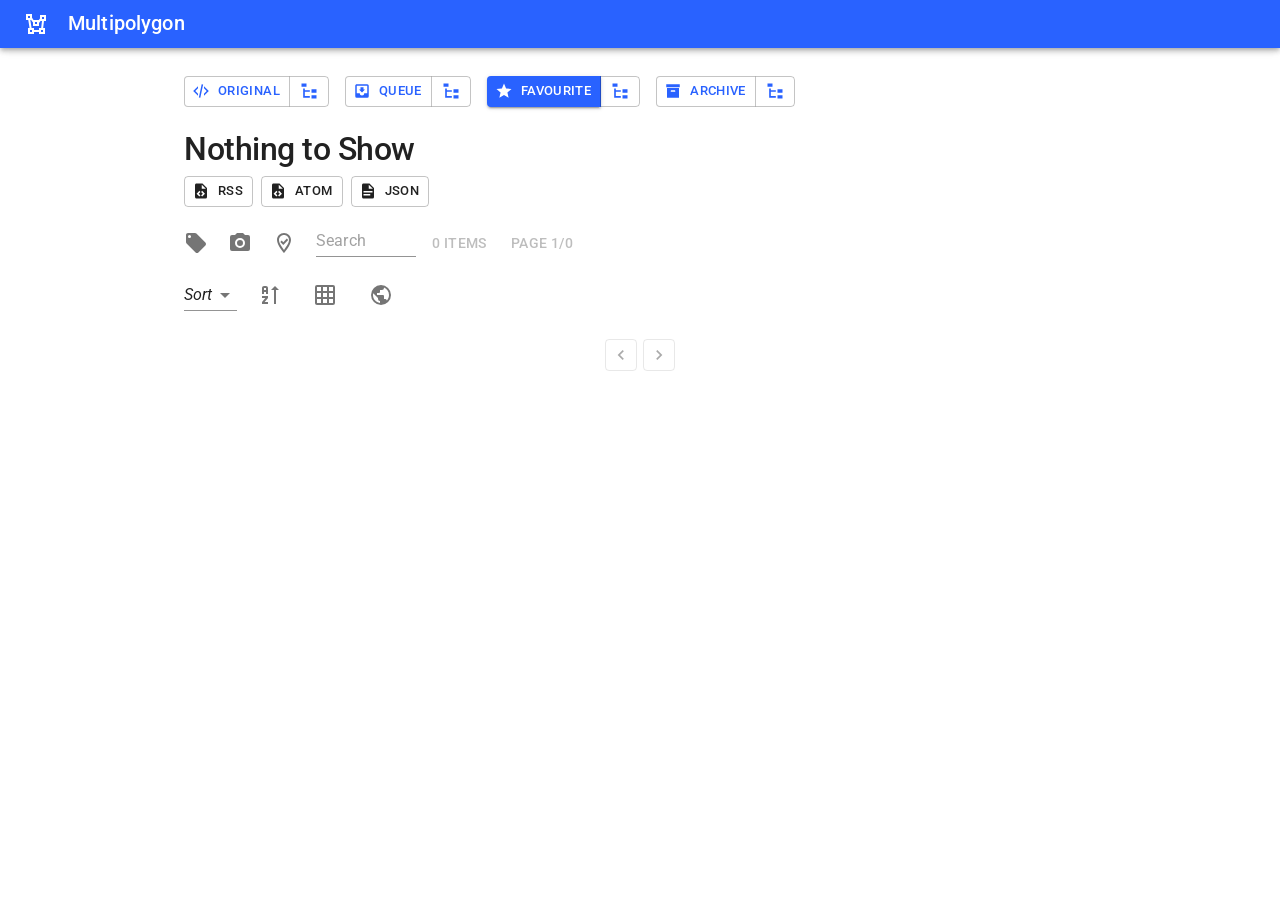
==== index.html @ 80543ecf "Deploying to gh-pages from  @ 5daf35f9faa1b2fa0cbe78d1ce637dce84233872 🚀" ====
<!DOCTYPE html><html lang="en"><head><meta name="robots" content="noindex"/><link rel="stylesheet" href="https://fonts.googleapis.com/css?family=Roboto:300,400,500,700&amp;display=swap"/><link rel="stylesheet" href="//cdn.materialdesignicons.com/5.4.55/css/materialdesignicons.min.css"/><link rel="manifest" href="/manifest.json"/><meta property="og:type" content="website"/><meta property="og:site_name" content="Multipolygon"/><meta property="og:description" content="Blog and feed favourites."/><meta name="twitter:site" content="@multipolygon"/><meta name="application-name" content="Multipolygon"/><meta name="description" content="Blog and feed favourites."/><meta name="theme-color" content="#2962FF"/><meta name="apple-mobile-web-app-capable" content="yes"/><meta name="apple-mobile-web-app-status-bar-style" content="black-translucent"/><meta name="apple-mobile-web-app-title" content="Multipolygon"/><meta name="format-detection" content="telephone=no"/><meta name="mobile-web-app-capable" content="yes"/><meta name="viewport" content="minimum-scale=1, initial-scale=1, width=device-width, shrink-to-fit=no, user-scalable=no, viewport-fit=cover"/><link rel="shortcut icon" href="/icons/transparent/icon128.png" type="image/png"/><link rel="apple-touch-icon" href="/icons/icon32.png"/><link rel="apple-touch-icon" sizes="57x57" href="/icons/icon57.png"/><link rel="apple-touch-icon" sizes="72x72" href="/icons/icon72.png"/><link rel="apple-touch-icon" sizes="76x76" href="/icons/icon76.png"/><link rel="apple-touch-icon" sizes="114x114" href="/icons/icon114.png"/><link rel="apple-touch-icon" sizes="120x120" href="/icons/icon120.png"/><link rel="apple-touch-icon" sizes="144x144" href="/icons/icon144.png"/><link rel="apple-touch-icon" sizes="152x152" href="/icons/icon152.png"/><link rel="apple-touch-icon" sizes="180x180" href="/icons/icon180.png"/><link href="/splashscreens/iphone5_splash.png" media="(device-width: 320px) and (device-height: 568px) and (-webkit-device-pixel-ratio: 2)" rel="apple-touch-startup-image"/><link href="/splashscreens/iphone6_splash.png" media="(device-width: 375px) and (device-height: 667px) and (-webkit-device-pixel-ratio: 2)" rel="apple-touch-startup-image"/><link href="/splashscreens/iphoneplus_splash.png" media="(device-width: 621px) and (device-height: 1104px) and (-webkit-device-pixel-ratio: 3)" rel="apple-touch-startup-image"/><link href="/splashscreens/iphonex_splash.png" media="(device-width: 375px) and (device-height: 812px) and (-webkit-device-pixel-ratio: 3)" rel="apple-touch-startup-image"/><link href="/splashscreens/iphonexr_splash.png" media="(device-width: 414px) and (device-height: 896px) and (-webkit-device-pixel-ratio: 2)" rel="apple-touch-startup-image"/><link href="/splashscreens/iphonexsmax_splash.png" media="(device-width: 414px) and (device-height: 896px) and (-webkit-device-pixel-ratio: 3)" rel="apple-touch-startup-image"/><link href="/splashscreens/ipad_splash.png" media="(device-width: 768px) and (device-height: 1024px) and (-webkit-device-pixel-ratio: 2)" rel="apple-touch-startup-image"/><link href="/splashscreens/ipadpro1_splash.png" media="(device-width: 834px) and (device-height: 1112px) and (-webkit-device-pixel-ratio: 2)" rel="apple-touch-startup-image"/><link href="/splashscreens/ipadpro3_splash.png" media="(device-width: 834px) and (device-height: 1194px) and (-webkit-device-pixel-ratio: 2)" rel="apple-touch-startup-image"/><link href="/splashscreens/ipadpro2_splash.png" media="(device-width: 1024px) and (device-height: 1366px) and (-webkit-device-pixel-ratio: 2)" rel="apple-touch-startup-image"/><meta charSet="utf-8"/><meta name="viewport" content="minimum-scale=1, initial-scale=1, width=device-width"/><title>Loading... - Multipolygon</title><meta property="og:title" content="Loading..."/><meta name="next-head-count" content="4"/><link rel="preload" href="/_next/static/css/f5096278ee3c0794d596.css" as="style"/><link rel="stylesheet" href="/_next/static/css/f5096278ee3c0794d596.css"/><link rel="preload" href="/_next/static/chunks/main-53441147849dba8b6458.js" as="script"/><link rel="preload" href="/_next/static/chunks/webpack-488dc228921f1fdbc0e7.js" as="script"/><link rel="preload" href="/_next/static/chunks/framework.639a4c6d2372edf94622.js" as="script"/><link rel="preload" href="/_next/static/chunks/commons.8ccf972a789ee8e8f276.js" as="script"/><link rel="preload" href="/_next/static/chunks/6445c439895b6a140f6e8ef2c977960c6cf8c866.7e4a9c098532da2f6eb3.js" as="script"/><link rel="preload" href="/_next/static/chunks/pages/_app-76492c6a20252ba54261.js" as="script"/><link rel="preload" href="/_next/static/chunks/9f96d65d.cf4b2be8d2315743224a.js" as="script"/><link rel="preload" href="/_next/static/chunks/75fc9c18.5f09f0328eb61e208564.js" as="script"/><link rel="preload" href="/_next/static/chunks/86e1748714de7f8b1bba9602a4a7a6bc5283c1f8.05240950e2a45083fe0e.js" as="script"/><link rel="preload" href="/_next/static/chunks/pages/index-ebb892d7e1b2b025b050.js" as="script"/><style id="jss-server-side">html {
  box-sizing: border-box;
  -webkit-font-smoothing: antialiased;
  -moz-osx-font-smoothing: grayscale;
}
*, *::before, *::after {
  box-sizing: inherit;
}
strong, b {
  font-weight: 700;
}
body {
  color: rgba(0, 0, 0, 0.87);
  margin: 0;
  font-size: 0.8rem;
  font-family: "Roboto", "Helvetica", "Arial", sans-serif;
  font-weight: 400;
  line-height: 1.43;
  letter-spacing: 0.01071em;
  background-color: #ffffff;
}
@media print {
  body {
    background-color: #fff;
  }
}
body::backdrop {
  background-color: #ffffff;
}
.MuiPaper-root {
  color: rgba(0, 0, 0, 0.87);
  transition: box-shadow 300ms cubic-bezier(0.4, 0, 0.2, 1) 0ms;
  background-color: #fff;
}
.MuiPaper-rounded {
  border-radius: 4px;
}
.MuiPaper-outlined {
  border: 1px solid rgba(0, 0, 0, 0.12);
}
.MuiPaper-elevation0 {
  box-shadow: none;
}
.MuiPaper-elevation1 {
  box-shadow: 0px 2px 1px -1px rgba(0,0,0,0.2),0px 1px 1px 0px rgba(0,0,0,0.14),0px 1px 3px 0px rgba(0,0,0,0.12);
}
.MuiPaper-elevation2 {
  box-shadow: 0px 3px 1px -2px rgba(0,0,0,0.2),0px 2px 2px 0px rgba(0,0,0,0.14),0px 1px 5px 0px rgba(0,0,0,0.12);
}
.MuiPaper-elevation3 {
  box-shadow: 0px 3px 3px -2px rgba(0,0,0,0.2),0px 3px 4px 0px rgba(0,0,0,0.14),0px 1px 8px 0px rgba(0,0,0,0.12);
}
.MuiPaper-elevation4 {
  box-shadow: 0px 2px 4px -1px rgba(0,0,0,0.2),0px 4px 5px 0px rgba(0,0,0,0.14),0px 1px 10px 0px rgba(0,0,0,0.12);
}
.MuiPaper-elevation5 {
  box-shadow: 0px 3px 5px -1px rgba(0,0,0,0.2),0px 5px 8px 0px rgba(0,0,0,0.14),0px 1px 14px 0px rgba(0,0,0,0.12);
}
.MuiPaper-elevation6 {
  box-shadow: 0px 3px 5px -1px rgba(0,0,0,0.2),0px 6px 10px 0px rgba(0,0,0,0.14),0px 1px 18px 0px rgba(0,0,0,0.12);
}
.MuiPaper-elevation7 {
  box-shadow: 0px 4px 5px -2px rgba(0,0,0,0.2),0px 7px 10px 1px rgba(0,0,0,0.14),0px 2px 16px 1px rgba(0,0,0,0.12);
}
.MuiPaper-elevation8 {
  box-shadow: 0px 5px 5px -3px rgba(0,0,0,0.2),0px 8px 10px 1px rgba(0,0,0,0.14),0px 3px 14px 2px rgba(0,0,0,0.12);
}
.MuiPaper-elevation9 {
  box-shadow: 0px 5px 6px -3px rgba(0,0,0,0.2),0px 9px 12px 1px rgba(0,0,0,0.14),0px 3px 16px 2px rgba(0,0,0,0.12);
}
.MuiPaper-elevation10 {
  box-shadow: 0px 6px 6px -3px rgba(0,0,0,0.2),0px 10px 14px 1px rgba(0,0,0,0.14),0px 4px 18px 3px rgba(0,0,0,0.12);
}
.MuiPaper-elevation11 {
  box-shadow: 0px 6px 7px -4px rgba(0,0,0,0.2),0px 11px 15px 1px rgba(0,0,0,0.14),0px 4px 20px 3px rgba(0,0,0,0.12);
}
.MuiPaper-elevation12 {
  box-shadow: 0px 7px 8px -4px rgba(0,0,0,0.2),0px 12px 17px 2px rgba(0,0,0,0.14),0px 5px 22px 4px rgba(0,0,0,0.12);
}
.MuiPaper-elevation13 {
  box-shadow: 0px 7px 8px -4px rgba(0,0,0,0.2),0px 13px 19px 2px rgba(0,0,0,0.14),0px 5px 24px 4px rgba(0,0,0,0.12);
}
.MuiPaper-elevation14 {
  box-shadow: 0px 7px 9px -4px rgba(0,0,0,0.2),0px 14px 21px 2px rgba(0,0,0,0.14),0px 5px 26px 4px rgba(0,0,0,0.12);
}
.MuiPaper-elevation15 {
  box-shadow: 0px 8px 9px -5px rgba(0,0,0,0.2),0px 15px 22px 2px rgba(0,0,0,0.14),0px 6px 28px 5px rgba(0,0,0,0.12);
}
.MuiPaper-elevation16 {
  box-shadow: 0px 8px 10px -5px rgba(0,0,0,0.2),0px 16px 24px 2px rgba(0,0,0,0.14),0px 6px 30px 5px rgba(0,0,0,0.12);
}
.MuiPaper-elevation17 {
  box-shadow: 0px 8px 11px -5px rgba(0,0,0,0.2),0px 17px 26px 2px rgba(0,0,0,0.14),0px 6px 32px 5px rgba(0,0,0,0.12);
}
.MuiPaper-elevation18 {
  box-shadow: 0px 9px 11px -5px rgba(0,0,0,0.2),0px 18px 28px 2px rgba(0,0,0,0.14),0px 7px 34px 6px rgba(0,0,0,0.12);
}
.MuiPaper-elevation19 {
  box-shadow: 0px 9px 12px -6px rgba(0,0,0,0.2),0px 19px 29px 2px rgba(0,0,0,0.14),0px 7px 36px 6px rgba(0,0,0,0.12);
}
.MuiPaper-elevation20 {
  box-shadow: 0px 10px 13px -6px rgba(0,0,0,0.2),0px 20px 31px 3px rgba(0,0,0,0.14),0px 8px 38px 7px rgba(0,0,0,0.12);
}
.MuiPaper-elevation21 {
  box-shadow: 0px 10px 13px -6px rgba(0,0,0,0.2),0px 21px 33px 3px rgba(0,0,0,0.14),0px 8px 40px 7px rgba(0,0,0,0.12);
}
.MuiPaper-elevation22 {
  box-shadow: 0px 10px 14px -6px rgba(0,0,0,0.2),0px 22px 35px 3px rgba(0,0,0,0.14),0px 8px 42px 7px rgba(0,0,0,0.12);
}
.MuiPaper-elevation23 {
  box-shadow: 0px 11px 14px -7px rgba(0,0,0,0.2),0px 23px 36px 3px rgba(0,0,0,0.14),0px 9px 44px 8px rgba(0,0,0,0.12);
}
.MuiPaper-elevation24 {
  box-shadow: 0px 11px 15px -7px rgba(0,0,0,0.2),0px 24px 38px 3px rgba(0,0,0,0.14),0px 9px 46px 8px rgba(0,0,0,0.12);
}
.MuiSnackbar-root {
  left: 8px;
  right: 8px;
  display: flex;
  z-index: 1400;
  position: fixed;
  align-items: center;
  justify-content: center;
}
.MuiSnackbar-anchorOriginTopCenter {
  top: 8px;
}
@media (min-width:600px) {
  .MuiSnackbar-anchorOriginTopCenter {
    top: 24px;
    left: 50%;
    right: auto;
    transform: translateX(-50%);
  }
}
  .MuiSnackbar-anchorOriginBottomCenter {
    bottom: 8px;
  }
@media (min-width:600px) {
  .MuiSnackbar-anchorOriginBottomCenter {
    left: 50%;
    right: auto;
    bottom: 24px;
    transform: translateX(-50%);
  }
}
  .MuiSnackbar-anchorOriginTopRight {
    top: 8px;
    justify-content: flex-end;
  }
@media (min-width:600px) {
  .MuiSnackbar-anchorOriginTopRight {
    top: 24px;
    left: auto;
    right: 24px;
  }
}
  .MuiSnackbar-anchorOriginBottomRight {
    bottom: 8px;
    justify-content: flex-end;
  }
@media (min-width:600px) {
  .MuiSnackbar-anchorOriginBottomRight {
    left: auto;
    right: 24px;
    bottom: 24px;
  }
}
  .MuiSnackbar-anchorOriginTopLeft {
    top: 8px;
    justify-content: flex-start;
  }
@media (min-width:600px) {
  .MuiSnackbar-anchorOriginTopLeft {
    top: 24px;
    left: 24px;
    right: auto;
  }
}
  .MuiSnackbar-anchorOriginBottomLeft {
    bottom: 8px;
    justify-content: flex-start;
  }
@media (min-width:600px) {
  .MuiSnackbar-anchorOriginBottomLeft {
    left: 24px;
    right: auto;
    bottom: 24px;
  }
}
  .MuiSvgIcon-root {
    fill: currentColor;
    width: 1em;
    height: 1em;
    display: inline-block;
    font-size: 1.5rem;
    transition: fill 200ms cubic-bezier(0.4, 0, 0.2, 1) 0ms;
    flex-shrink: 0;
    user-select: none;
  }
  .MuiSvgIcon-colorPrimary {
    color: #2962FF;
  }
  .MuiSvgIcon-colorSecondary {
    color: #f50057;
  }
  .MuiSvgIcon-colorAction {
    color: rgba(0, 0, 0, 0.54);
  }
  .MuiSvgIcon-colorError {
    color: #f44336;
  }
  .MuiSvgIcon-colorDisabled {
    color: rgba(0, 0, 0, 0.26);
  }
  .MuiSvgIcon-fontSizeInherit {
    font-size: inherit;
  }
  .MuiSvgIcon-fontSizeSmall {
    font-size: 1.25rem;
  }
  .MuiSvgIcon-fontSizeLarge {
    font-size: 2.1875rem;
  }
  .MuiButtonBase-root {
    color: inherit;
    border: 0;
    cursor: pointer;
    margin: 0;
    display: inline-flex;
    outline: 0;
    padding: 0;
    position: relative;
    align-items: center;
    user-select: none;
    border-radius: 0;
    vertical-align: middle;
    -moz-appearance: none;
    justify-content: center;
    text-decoration: none;
    background-color: transparent;
    -webkit-appearance: none;
    -webkit-tap-highlight-color: transparent;
  }
  .MuiButtonBase-root::-moz-focus-inner {
    border-style: none;
  }
  .MuiButtonBase-root.Mui-disabled {
    cursor: default;
    pointer-events: none;
  }
@media print {
  .MuiButtonBase-root {
    color-adjust: exact;
  }
}
  .MuiIconButton-root {
    flex: 0 0 auto;
    color: rgba(0, 0, 0, 0.54);
    padding: 12px;
    overflow: visible;
    font-size: 1.5rem;
    text-align: center;
    transition: background-color 150ms cubic-bezier(0.4, 0, 0.2, 1) 0ms;
    border-radius: 50%;
  }
  .MuiIconButton-root:hover {
    background-color: rgba(0, 0, 0, 0.04);
  }
  .MuiIconButton-root.Mui-disabled {
    color: rgba(0, 0, 0, 0.26);
    background-color: transparent;
  }
@media (hover: none) {
  .MuiIconButton-root:hover {
    background-color: transparent;
  }
}
  .MuiIconButton-edgeStart {
    margin-left: -12px;
  }
  .MuiIconButton-sizeSmall.MuiIconButton-edgeStart {
    margin-left: -3px;
  }
  .MuiIconButton-edgeEnd {
    margin-right: -12px;
  }
  .MuiIconButton-sizeSmall.MuiIconButton-edgeEnd {
    margin-right: -3px;
  }
  .MuiIconButton-colorInherit {
    color: inherit;
  }
  .MuiIconButton-colorPrimary {
    color: #2962FF;
  }
  .MuiIconButton-colorPrimary:hover {
    background-color: rgba(41, 98, 255, 0.04);
  }
@media (hover: none) {
  .MuiIconButton-colorPrimary:hover {
    background-color: transparent;
  }
}
  .MuiIconButton-colorSecondary {
    color: #f50057;
  }
  .MuiIconButton-colorSecondary:hover {
    background-color: rgba(245, 0, 87, 0.04);
  }
@media (hover: none) {
  .MuiIconButton-colorSecondary:hover {
    background-color: transparent;
  }
}
  .MuiIconButton-sizeSmall {
    padding: 3px;
    font-size: 1.125rem;
  }
  .MuiIconButton-label {
    width: 100%;
    display: flex;
    align-items: inherit;
    justify-content: inherit;
  }
  .MuiButton-root {
    color: rgba(0, 0, 0, 0.87);
    padding: 6px 16px;
    font-size: 0.875rem;
    min-width: 64px;
    box-sizing: border-box;
    transition: background-color 250ms cubic-bezier(0.4, 0, 0.2, 1) 0ms,box-shadow 250ms cubic-bezier(0.4, 0, 0.2, 1) 0ms,border 250ms cubic-bezier(0.4, 0, 0.2, 1) 0ms;
    font-family: "Roboto", "Helvetica", "Arial", sans-serif;
    font-weight: 500;
    line-height: 1.75;
    border-radius: 4px;
    letter-spacing: 0.02857em;
    text-transform: uppercase;
  }
  .MuiButton-root:hover {
    text-decoration: none;
    background-color: rgba(0, 0, 0, 0.04);
  }
  .MuiButton-root.Mui-disabled {
    color: rgba(0, 0, 0, 0.26);
  }
@media (hover: none) {
  .MuiButton-root:hover {
    background-color: transparent;
  }
}
  .MuiButton-root:hover.Mui-disabled {
    background-color: transparent;
  }
  .MuiButton-label {
    width: 100%;
    display: inherit;
    align-items: inherit;
    justify-content: inherit;
  }
  .MuiButton-text {
    padding: 6px 8px;
  }
  .MuiButton-textPrimary {
    color: #2962FF;
  }
  .MuiButton-textPrimary:hover {
    background-color: rgba(41, 98, 255, 0.04);
  }
@media (hover: none) {
  .MuiButton-textPrimary:hover {
    background-color: transparent;
  }
}
  .MuiButton-textSecondary {
    color: #f50057;
  }
  .MuiButton-textSecondary:hover {
    background-color: rgba(245, 0, 87, 0.04);
  }
@media (hover: none) {
  .MuiButton-textSecondary:hover {
    background-color: transparent;
  }
}
  .MuiButton-outlined {
    border: 1px solid rgba(0, 0, 0, 0.23);
    padding: 5px 15px;
  }
  .MuiButton-outlined.Mui-disabled {
    border: 1px solid rgba(0, 0, 0, 0.12);
  }
  .MuiButton-outlinedPrimary {
    color: #2962FF;
    border: 1px solid rgba(41, 98, 255, 0.5);
  }
  .MuiButton-outlinedPrimary:hover {
    border: 1px solid #2962FF;
    background-color: rgba(41, 98, 255, 0.04);
  }
@media (hover: none) {
  .MuiButton-outlinedPrimary:hover {
    background-color: transparent;
  }
}
  .MuiButton-outlinedSecondary {
    color: #f50057;
    border: 1px solid rgba(245, 0, 87, 0.5);
  }
  .MuiButton-outlinedSecondary:hover {
    border: 1px solid #f50057;
    background-color: rgba(245, 0, 87, 0.04);
  }
  .MuiButton-outlinedSecondary.Mui-disabled {
    border: 1px solid rgba(0, 0, 0, 0.26);
  }
@media (hover: none) {
  .MuiButton-outlinedSecondary:hover {
    background-color: transparent;
  }
}
  .MuiButton-contained {
    color: rgba(0, 0, 0, 0.87);
    box-shadow: 0px 3px 1px -2px rgba(0,0,0,0.2),0px 2px 2px 0px rgba(0,0,0,0.14),0px 1px 5px 0px rgba(0,0,0,0.12);
    background-color: #e0e0e0;
  }
  .MuiButton-contained:hover {
    box-shadow: 0px 2px 4px -1px rgba(0,0,0,0.2),0px 4px 5px 0px rgba(0,0,0,0.14),0px 1px 10px 0px rgba(0,0,0,0.12);
    background-color: #d5d5d5;
  }
  .MuiButton-contained.Mui-focusVisible {
    box-shadow: 0px 3px 5px -1px rgba(0,0,0,0.2),0px 6px 10px 0px rgba(0,0,0,0.14),0px 1px 18px 0px rgba(0,0,0,0.12);
  }
  .MuiButton-contained:active {
    box-shadow: 0px 5px 5px -3px rgba(0,0,0,0.2),0px 8px 10px 1px rgba(0,0,0,0.14),0px 3px 14px 2px rgba(0,0,0,0.12);
  }
  .MuiButton-contained.Mui-disabled {
    color: rgba(0, 0, 0, 0.26);
    box-shadow: none;
    background-color: rgba(0, 0, 0, 0.12);
  }
@media (hover: none) {
  .MuiButton-contained:hover {
    box-shadow: 0px 3px 1px -2px rgba(0,0,0,0.2),0px 2px 2px 0px rgba(0,0,0,0.14),0px 1px 5px 0px rgba(0,0,0,0.12);
    background-color: #e0e0e0;
  }
}
  .MuiButton-contained:hover.Mui-disabled {
    background-color: rgba(0, 0, 0, 0.12);
  }
  .MuiButton-containedPrimary {
    color: #fff;
    background-color: #2962FF;
  }
  .MuiButton-containedPrimary:hover {
    background-color: rgb(28, 68, 178);
  }
@media (hover: none) {
  .MuiButton-containedPrimary:hover {
    background-color: #2962FF;
  }
}
  .MuiButton-containedSecondary {
    color: #fff;
    background-color: #f50057;
  }
  .MuiButton-containedSecondary:hover {
    background-color: #c51162;
  }
@media (hover: none) {
  .MuiButton-containedSecondary:hover {
    background-color: #f50057;
  }
}
  .MuiButton-disableElevation {
    box-shadow: none;
  }
  .MuiButton-disableElevation:hover {
    box-shadow: none;
  }
  .MuiButton-disableElevation.Mui-focusVisible {
    box-shadow: none;
  }
  .MuiButton-disableElevation:active {
    box-shadow: none;
  }
  .MuiButton-disableElevation.Mui-disabled {
    box-shadow: none;
  }
  .MuiButton-colorInherit {
    color: inherit;
    border-color: currentColor;
  }
  .MuiButton-textSizeSmall {
    padding: 4px 5px;
    font-size: 0.8125rem;
  }
  .MuiButton-textSizeLarge {
    padding: 8px 11px;
    font-size: 0.9375rem;
  }
  .MuiButton-outlinedSizeSmall {
    padding: 3px 9px;
    font-size: 0.8125rem;
  }
  .MuiButton-outlinedSizeLarge {
    padding: 7px 21px;
    font-size: 0.9375rem;
  }
  .MuiButton-containedSizeSmall {
    padding: 4px 10px;
    font-size: 0.8125rem;
  }
  .MuiButton-containedSizeLarge {
    padding: 8px 22px;
    font-size: 0.9375rem;
  }
  .MuiButton-fullWidth {
    width: 100%;
  }
  .MuiButton-startIcon {
    display: inherit;
    margin-left: -4px;
    margin-right: 8px;
  }
  .MuiButton-startIcon.MuiButton-iconSizeSmall {
    margin-left: -2px;
  }
  .MuiButton-endIcon {
    display: inherit;
    margin-left: 8px;
    margin-right: -4px;
  }
  .MuiButton-endIcon.MuiButton-iconSizeSmall {
    margin-right: -2px;
  }
  .MuiButton-iconSizeSmall > *:first-child {
    font-size: 18px;
  }
  .MuiButton-iconSizeMedium > *:first-child {
    font-size: 20px;
  }
  .MuiButton-iconSizeLarge > *:first-child {
    font-size: 22px;
  }

  .jss1 {
    margin-left: 8px;
  }
  .jss2 {
    padding-top: 20px;
    padding-bottom: 40px;
  }
  .jss3 {
    margin-top: 8px;
  }
  .jss4 {
    margin-top: 24px;
  }
  .jss5 {
    margin-top: 0;
    margin-bottom: 0;
  }
  .jss6 {
    margin-top: 8px;
  }
  .jss7 {
    margin-top: 8px;
  }
  .jss8 {  }
  .jss9 {
    margin-top: 8px;
  }
  .jss10 {
    margin-top: 24px;
  }
  .MuiTypography-root {
    margin: 0;
  }
  .MuiTypography-body2 {
    font-size: 0.8rem;
    font-family: "Roboto", "Helvetica", "Arial", sans-serif;
    font-weight: 400;
    line-height: 1.43;
    letter-spacing: 0.01071em;
  }
  .MuiTypography-body1 {
    font-size: 1.0rem;
    font-family: "Roboto", "Helvetica", "Arial", sans-serif;
    font-weight: 400;
    line-height: 1.5;
    letter-spacing: 0.00938em;
  }
  .MuiTypography-caption {
    font-size: 0.75rem;
    font-family: "Roboto", "Helvetica", "Arial", sans-serif;
    font-weight: 400;
    line-height: 1.66;
    letter-spacing: 0.03333em;
  }
  .MuiTypography-button {
    font-size: 0.875rem;
    font-family: "Roboto", "Helvetica", "Arial", sans-serif;
    font-weight: 500;
    line-height: 1.75;
    letter-spacing: 0.02857em;
    text-transform: uppercase;
  }
  .MuiTypography-h1 {
    font-size: 2rem;
    font-family: "Roboto", "Helvetica", "Arial", sans-serif;
    font-weight: 500;
    line-height: 1.167;
    letter-spacing: -0.01562em;
  }
  .MuiTypography-h2 {
    font-size: 1.4rem;
    font-family: "Roboto", "Helvetica", "Arial", sans-serif;
    font-weight: 500;
    line-height: 1.2;
    letter-spacing: -0.00833em;
  }
  .MuiTypography-h3 {
    font-size: 1.2rem;
    font-family: "Roboto", "Helvetica", "Arial", sans-serif;
    font-weight: 500;
    line-height: 1.167;
    letter-spacing: 0em;
  }
  .MuiTypography-h4 {
    font-size: 1.1rem;
    font-family: "Roboto", "Helvetica", "Arial", sans-serif;
    font-weight: 500;
    line-height: 1.235;
    letter-spacing: 0.00735em;
  }
  .MuiTypography-h5 {
    font-size: 1.5rem;
    font-family: "Roboto", "Helvetica", "Arial", sans-serif;
    font-weight: 400;
    line-height: 1.334;
    letter-spacing: 0em;
  }
  .MuiTypography-h6 {
    font-size: 1.25rem;
    font-family: "Roboto", "Helvetica", "Arial", sans-serif;
    font-weight: 500;
    line-height: 1.6;
    letter-spacing: 0.0075em;
  }
  .MuiTypography-subtitle1 {
    font-size: 1rem;
    font-family: "Roboto", "Helvetica", "Arial", sans-serif;
    font-weight: 400;
    line-height: 1.75;
    letter-spacing: 0.00938em;
  }
  .MuiTypography-subtitle2 {
    font-size: 0.875rem;
    font-family: "Roboto", "Helvetica", "Arial", sans-serif;
    font-weight: 500;
    line-height: 1.57;
    letter-spacing: 0.00714em;
  }
  .MuiTypography-overline {
    font-size: 0.75rem;
    font-family: "Roboto", "Helvetica", "Arial", sans-serif;
    font-weight: 400;
    line-height: 2.66;
    letter-spacing: 0.08333em;
    text-transform: uppercase;
  }
  .MuiTypography-srOnly {
    width: 1px;
    height: 1px;
    overflow: hidden;
    position: absolute;
  }
  .MuiTypography-alignLeft {
    text-align: left;
  }
  .MuiTypography-alignCenter {
    text-align: center;
  }
  .MuiTypography-alignRight {
    text-align: right;
  }
  .MuiTypography-alignJustify {
    text-align: justify;
  }
  .MuiTypography-noWrap {
    overflow: hidden;
    white-space: nowrap;
    text-overflow: ellipsis;
  }
  .MuiTypography-gutterBottom {
    margin-bottom: 0.35em;
  }
  .MuiTypography-paragraph {
    margin-bottom: 16px;
  }
  .MuiTypography-colorInherit {
    color: inherit;
  }
  .MuiTypography-colorPrimary {
    color: #2962FF;
  }
  .MuiTypography-colorSecondary {
    color: #f50057;
  }
  .MuiTypography-colorTextPrimary {
    color: rgba(0, 0, 0, 0.87);
  }
  .MuiTypography-colorTextSecondary {
    color: rgba(0, 0, 0, 0.54);
  }
  .MuiTypography-colorError {
    color: #f44336;
  }
  .MuiTypography-displayInline {
    display: inline;
  }
  .MuiTypography-displayBlock {
    display: block;
  }
  .MuiLink-underlineNone {
    text-decoration: none;
  }
  .MuiLink-underlineHover {
    text-decoration: none;
  }
  .MuiLink-underlineHover:hover {
    text-decoration: underline;
  }
  .MuiLink-underlineAlways {
    text-decoration: underline;
  }
  .MuiLink-button {
    border: 0;
    cursor: pointer;
    margin: 0;
    outline: 0;
    padding: 0;
    position: relative;
    user-select: none;
    border-radius: 0;
    vertical-align: middle;
    -moz-appearance: none;
    background-color: transparent;
    -webkit-appearance: none;
    -webkit-tap-highlight-color: transparent;
  }
  .MuiLink-button::-moz-focus-inner {
    border-style: none;
  }
  .MuiLink-button.Mui-focusVisible {
    outline: auto;
  }
  .MuiContainer-root {
    width: 100%;
    display: block;
    box-sizing: border-box;
    margin-left: auto;
    margin-right: auto;
    padding-left: 16px;
    padding-right: 16px;
  }
@media (min-width:600px) {
  .MuiContainer-root {
    padding-left: 24px;
    padding-right: 24px;
  }
}
  .MuiContainer-disableGutters {
    padding-left: 0;
    padding-right: 0;
  }
@media (min-width:600px) {
  .MuiContainer-fixed {
    max-width: 600px;
  }
}
@media (min-width:960px) {
  .MuiContainer-fixed {
    max-width: 960px;
  }
}
@media (min-width:1280px) {
  .MuiContainer-fixed {
    max-width: 1280px;
  }
}
@media (min-width:1920px) {
  .MuiContainer-fixed {
    max-width: 1920px;
  }
}
@media (min-width:0px) {
  .MuiContainer-maxWidthXs {
    max-width: 444px;
  }
}
@media (min-width:600px) {
  .MuiContainer-maxWidthSm {
    max-width: 600px;
  }
}
@media (min-width:960px) {
  .MuiContainer-maxWidthMd {
    max-width: 960px;
  }
}
@media (min-width:1280px) {
  .MuiContainer-maxWidthLg {
    max-width: 1280px;
  }
}
@media (min-width:1920px) {
  .MuiContainer-maxWidthXl {
    max-width: 1920px;
  }
}
  .MuiAppBar-root {
    width: 100%;
    display: flex;
    z-index: 1100;
    box-sizing: border-box;
    flex-shrink: 0;
    flex-direction: column;
  }
  .MuiAppBar-positionFixed {
    top: 0;
    left: auto;
    right: 0;
    position: fixed;
  }
@media print {
  .MuiAppBar-positionFixed {
    position: absolute;
  }
}
  .MuiAppBar-positionAbsolute {
    top: 0;
    left: auto;
    right: 0;
    position: absolute;
  }
  .MuiAppBar-positionSticky {
    top: 0;
    left: auto;
    right: 0;
    position: sticky;
  }
  .MuiAppBar-positionStatic {
    position: static;
  }
  .MuiAppBar-positionRelative {
    position: relative;
  }
  .MuiAppBar-colorDefault {
    color: rgba(0, 0, 0, 0.87);
    background-color: #f5f5f5;
  }
  .MuiAppBar-colorPrimary {
    color: #fff;
    background-color: #2962FF;
  }
  .MuiAppBar-colorSecondary {
    color: #fff;
    background-color: #f50057;
  }
  .MuiAppBar-colorInherit {
    color: inherit;
  }
  .MuiAppBar-colorTransparent {
    color: inherit;
    background-color: transparent;
  }
  .MuiToolbar-root {
    display: flex;
    position: relative;
    align-items: center;
  }
  .MuiToolbar-gutters {
    padding-left: 16px;
    padding-right: 16px;
  }
@media (min-width:600px) {
  .MuiToolbar-gutters {
    padding-left: 24px;
    padding-right: 24px;
  }
}
  .MuiToolbar-regular {
    min-height: 56px;
  }
@media (min-width:0px) and (orientation: landscape) {
  .MuiToolbar-regular {
    min-height: 48px;
  }
}
@media (min-width:600px) {
  .MuiToolbar-regular {
    min-height: 64px;
  }
}
  .MuiToolbar-dense {
    min-height: 48px;
  }
  .MuiDrawer-docked {
    flex: 0 0 auto;
  }
  .MuiDrawer-paper {
    top: 0;
    flex: 1 0 auto;
    height: 100%;
    display: flex;
    outline: 0;
    z-index: 1200;
    position: fixed;
    overflow-y: auto;
    flex-direction: column;
    -webkit-overflow-scrolling: touch;
  }
  .MuiDrawer-paperAnchorLeft {
    left: 0;
    right: auto;
  }
  .MuiDrawer-paperAnchorRight {
    left: auto;
    right: 0;
  }
  .MuiDrawer-paperAnchorTop {
    top: 0;
    left: 0;
    right: 0;
    bottom: auto;
    height: auto;
    max-height: 100%;
  }
  .MuiDrawer-paperAnchorBottom {
    top: auto;
    left: 0;
    right: 0;
    bottom: 0;
    height: auto;
    max-height: 100%;
  }
  .MuiDrawer-paperAnchorDockedLeft {
    border-right: 1px solid rgba(0, 0, 0, 0.12);
  }
  .MuiDrawer-paperAnchorDockedTop {
    border-bottom: 1px solid rgba(0, 0, 0, 0.12);
  }
  .MuiDrawer-paperAnchorDockedRight {
    border-left: 1px solid rgba(0, 0, 0, 0.12);
  }
  .MuiDrawer-paperAnchorDockedBottom {
    border-top: 1px solid rgba(0, 0, 0, 0.12);
  }
@media print {
  .MuiDialog-root {
    position: absolute !important;
  }
}
  .MuiDialog-scrollPaper {
    display: flex;
    align-items: center;
    justify-content: center;
  }
  .MuiDialog-scrollBody {
    overflow-x: hidden;
    overflow-y: auto;
    text-align: center;
  }
  .MuiDialog-scrollBody:after {
    width: 0;
    height: 100%;
    content: "";
    display: inline-block;
    vertical-align: middle;
  }
  .MuiDialog-container {
    height: 100%;
    outline: 0;
  }
@media print {
  .MuiDialog-container {
    height: auto;
  }
}
  .MuiDialog-paper {
    margin: 32px;
    position: relative;
    overflow-y: auto;
  }
@media print {
  .MuiDialog-paper {
    box-shadow: none;
    overflow-y: visible;
  }
}
  .MuiDialog-paperScrollPaper {
    display: flex;
    max-height: calc(100% - 64px);
    flex-direction: column;
  }
  .MuiDialog-paperScrollBody {
    display: inline-block;
    text-align: left;
    vertical-align: middle;
  }
  .MuiDialog-paperWidthFalse {
    max-width: calc(100% - 64px);
  }
  .MuiDialog-paperWidthXs {
    max-width: 444px;
  }
@media (max-width:507.95px) {
  .MuiDialog-paperWidthXs.MuiDialog-paperScrollBody {
    max-width: calc(100% - 64px);
  }
}
  .MuiDialog-paperWidthSm {
    max-width: 600px;
  }
@media (max-width:663.95px) {
  .MuiDialog-paperWidthSm.MuiDialog-paperScrollBody {
    max-width: calc(100% - 64px);
  }
}
  .MuiDialog-paperWidthMd {
    max-width: 960px;
  }
@media (max-width:1023.95px) {
  .MuiDialog-paperWidthMd.MuiDialog-paperScrollBody {
    max-width: calc(100% - 64px);
  }
}
  .MuiDialog-paperWidthLg {
    max-width: 1280px;
  }
@media (max-width:1343.95px) {
  .MuiDialog-paperWidthLg.MuiDialog-paperScrollBody {
    max-width: calc(100% - 64px);
  }
}
  .MuiDialog-paperWidthXl {
    max-width: 1920px;
  }
@media (max-width:1983.95px) {
  .MuiDialog-paperWidthXl.MuiDialog-paperScrollBody {
    max-width: calc(100% - 64px);
  }
}
  .MuiDialog-paperFullWidth {
    width: calc(100% - 64px);
  }
  .MuiDialog-paperFullScreen {
    width: 100%;
    height: 100%;
    margin: 0;
    max-width: 100%;
    max-height: none;
    border-radius: 0;
  }
  .MuiDialog-paperFullScreen.MuiDialog-paperScrollBody {
    margin: 0;
    max-width: 100%;
  }
  .MuiFormControl-root {
    border: 0;
    margin: 0;
    display: inline-flex;
    padding: 0;
    position: relative;
    min-width: 0;
    flex-direction: column;
    vertical-align: top;
  }
  .MuiFormControl-marginNormal {
    margin-top: 16px;
    margin-bottom: 8px;
  }
  .MuiFormControl-marginDense {
    margin-top: 8px;
    margin-bottom: 4px;
  }
  .MuiFormControl-fullWidth {
    width: 100%;
  }
@keyframes mui-auto-fill {}
@keyframes mui-auto-fill-cancel {}
  .MuiInputBase-root {
    color: rgba(0, 0, 0, 0.87);
    cursor: text;
    display: inline-flex;
    position: relative;
    font-size: 1.0rem;
    box-sizing: border-box;
    align-items: center;
    font-family: "Roboto", "Helvetica", "Arial", sans-serif;
    font-weight: 400;
    line-height: 1.1876em;
    letter-spacing: 0.00938em;
  }
  .MuiInputBase-root.Mui-disabled {
    color: rgba(0, 0, 0, 0.38);
    cursor: default;
  }
  .MuiInputBase-multiline {
    padding: 6px 0 7px;
  }
  .MuiInputBase-multiline.MuiInputBase-marginDense {
    padding-top: 3px;
  }
  .MuiInputBase-fullWidth {
    width: 100%;
  }
  .MuiInputBase-input {
    font: inherit;
    color: currentColor;
    width: 100%;
    border: 0;
    height: 1.1876em;
    margin: 0;
    display: block;
    padding: 6px 0 7px;
    min-width: 0;
    background: none;
    box-sizing: content-box;
    animation-name: mui-auto-fill-cancel;
    letter-spacing: inherit;
    animation-duration: 10ms;
    -webkit-tap-highlight-color: transparent;
  }
  .MuiInputBase-input::-webkit-input-placeholder {
    color: currentColor;
    opacity: 0.42;
    transition: opacity 200ms cubic-bezier(0.4, 0, 0.2, 1) 0ms;
  }
  .MuiInputBase-input::-moz-placeholder {
    color: currentColor;
    opacity: 0.42;
    transition: opacity 200ms cubic-bezier(0.4, 0, 0.2, 1) 0ms;
  }
  .MuiInputBase-input:-ms-input-placeholder {
    color: currentColor;
    opacity: 0.42;
    transition: opacity 200ms cubic-bezier(0.4, 0, 0.2, 1) 0ms;
  }
  .MuiInputBase-input::-ms-input-placeholder {
    color: currentColor;
    opacity: 0.42;
    transition: opacity 200ms cubic-bezier(0.4, 0, 0.2, 1) 0ms;
  }
  .MuiInputBase-input:focus {
    outline: 0;
  }
  .MuiInputBase-input:invalid {
    box-shadow: none;
  }
  .MuiInputBase-input::-webkit-search-decoration {
    -webkit-appearance: none;
  }
  .MuiInputBase-input.Mui-disabled {
    opacity: 1;
  }
  .MuiInputBase-input:-webkit-autofill {
    animation-name: mui-auto-fill;
    animation-duration: 5000s;
  }
  label[data-shrink=false] + .MuiInputBase-formControl .MuiInputBase-input::-webkit-input-placeholder {
    opacity: 0 !important;
  }
  label[data-shrink=false] + .MuiInputBase-formControl .MuiInputBase-input::-moz-placeholder {
    opacity: 0 !important;
  }
  label[data-shrink=false] + .MuiInputBase-formControl .MuiInputBase-input:-ms-input-placeholder {
    opacity: 0 !important;
  }
  label[data-shrink=false] + .MuiInputBase-formControl .MuiInputBase-input::-ms-input-placeholder {
    opacity: 0 !important;
  }
  label[data-shrink=false] + .MuiInputBase-formControl .MuiInputBase-input:focus::-webkit-input-placeholder {
    opacity: 0.42;
  }
  label[data-shrink=false] + .MuiInputBase-formControl .MuiInputBase-input:focus::-moz-placeholder {
    opacity: 0.42;
  }
  label[data-shrink=false] + .MuiInputBase-formControl .MuiInputBase-input:focus:-ms-input-placeholder {
    opacity: 0.42;
  }
  label[data-shrink=false] + .MuiInputBase-formControl .MuiInputBase-input:focus::-ms-input-placeholder {
    opacity: 0.42;
  }
  .MuiInputBase-inputMarginDense {
    padding-top: 3px;
  }
  .MuiInputBase-inputMultiline {
    height: auto;
    resize: none;
    padding: 0;
  }
  .MuiInputBase-inputTypeSearch {
    -moz-appearance: textfield;
    -webkit-appearance: textfield;
  }
  .MuiInput-root {
    position: relative;
  }
  label + .MuiInput-formControl {
    margin-top: 16px;
  }
  .MuiInput-colorSecondary.MuiInput-underline:after {
    border-bottom-color: #f50057;
  }
  .MuiInput-underline:after {
    left: 0;
    right: 0;
    bottom: 0;
    content: "";
    position: absolute;
    transform: scaleX(0);
    transition: transform 200ms cubic-bezier(0.0, 0, 0.2, 1) 0ms;
    border-bottom: 2px solid #2962FF;
    pointer-events: none;
  }
  .MuiInput-underline.Mui-focused:after {
    transform: scaleX(1);
  }
  .MuiInput-underline.Mui-error:after {
    transform: scaleX(1);
    border-bottom-color: #f44336;
  }
  .MuiInput-underline:before {
    left: 0;
    right: 0;
    bottom: 0;
    content: "\00a0";
    position: absolute;
    transition: border-bottom-color 200ms cubic-bezier(0.4, 0, 0.2, 1) 0ms;
    border-bottom: 1px solid rgba(0, 0, 0, 0.42);
    pointer-events: none;
  }
  .MuiInput-underline:hover:not(.Mui-disabled):before {
    border-bottom: 2px solid rgba(0, 0, 0, 0.87);
  }
  .MuiInput-underline.Mui-disabled:before {
    border-bottom-style: dotted;
  }
@media (hover: none) {
  .MuiInput-underline:hover:not(.Mui-disabled):before {
    border-bottom: 1px solid rgba(0, 0, 0, 0.42);
  }
}
  .MuiPopover-paper {
    outline: 0;
    position: absolute;
    max-width: calc(100% - 32px);
    min-width: 16px;
    max-height: calc(100% - 32px);
    min-height: 16px;
    overflow-x: hidden;
    overflow-y: auto;
  }
  .MuiMenu-paper {
    max-height: calc(100% - 96px);
    -webkit-overflow-scrolling: touch;
  }
  .MuiMenu-list {
    outline: 0;
  }
  .MuiSelect-select {
    cursor: pointer;
    min-width: 16px;
    user-select: none;
    border-radius: 0;
    -moz-appearance: none;
    -webkit-appearance: none;
  }
  .MuiSelect-select:focus {
    border-radius: 0;
    background-color: rgba(0, 0, 0, 0.05);
  }
  .MuiSelect-select::-ms-expand {
    display: none;
  }
  .MuiSelect-select.Mui-disabled {
    cursor: default;
  }
  .MuiSelect-select[multiple] {
    height: auto;
  }
  .MuiSelect-select:not([multiple]) option, .MuiSelect-select:not([multiple]) optgroup {
    background-color: #fff;
  }
  .MuiSelect-select.MuiSelect-select {
    padding-right: 24px;
  }
  .MuiSelect-filled.MuiSelect-filled {
    padding-right: 32px;
  }
  .MuiSelect-outlined {
    border-radius: 4px;
  }
  .MuiSelect-outlined.MuiSelect-outlined {
    padding-right: 32px;
  }
  .MuiSelect-selectMenu {
    height: auto;
    overflow: hidden;
    min-height: 1.1876em;
    white-space: nowrap;
    text-overflow: ellipsis;
  }
  .MuiSelect-icon {
    top: calc(50% - 12px);
    color: rgba(0, 0, 0, 0.54);
    right: 0;
    position: absolute;
    pointer-events: none;
  }
  .MuiSelect-icon.Mui-disabled {
    color: rgba(0, 0, 0, 0.26);
  }
  .MuiSelect-iconOpen {
    transform: rotate(180deg);
  }
  .MuiSelect-iconFilled {
    right: 7px;
  }
  .MuiSelect-iconOutlined {
    right: 7px;
  }
  .MuiSelect-nativeInput {
    left: 0;
    width: 100%;
    bottom: 0;
    opacity: 0;
    position: absolute;
    pointer-events: none;
  }

  .MuiGrid-container {
    width: 100%;
    display: flex;
    flex-wrap: wrap;
    box-sizing: border-box;
  }
  .MuiGrid-item {
    margin: 0;
    box-sizing: border-box;
  }
  .MuiGrid-zeroMinWidth {
    min-width: 0;
  }
  .MuiGrid-direction-xs-column {
    flex-direction: column;
  }
  .MuiGrid-direction-xs-column-reverse {
    flex-direction: column-reverse;
  }
  .MuiGrid-direction-xs-row-reverse {
    flex-direction: row-reverse;
  }
  .MuiGrid-wrap-xs-nowrap {
    flex-wrap: nowrap;
  }
  .MuiGrid-wrap-xs-wrap-reverse {
    flex-wrap: wrap-reverse;
  }
  .MuiGrid-align-items-xs-center {
    align-items: center;
  }
  .MuiGrid-align-items-xs-flex-start {
    align-items: flex-start;
  }
  .MuiGrid-align-items-xs-flex-end {
    align-items: flex-end;
  }
  .MuiGrid-align-items-xs-baseline {
    align-items: baseline;
  }
  .MuiGrid-align-content-xs-center {
    align-content: center;
  }
  .MuiGrid-align-content-xs-flex-start {
    align-content: flex-start;
  }
  .MuiGrid-align-content-xs-flex-end {
    align-content: flex-end;
  }
  .MuiGrid-align-content-xs-space-between {
    align-content: space-between;
  }
  .MuiGrid-align-content-xs-space-around {
    align-content: space-around;
  }
  .MuiGrid-justify-xs-center {
    justify-content: center;
  }
  .MuiGrid-justify-xs-flex-end {
    justify-content: flex-end;
  }
  .MuiGrid-justify-xs-space-between {
    justify-content: space-between;
  }
  .MuiGrid-justify-xs-space-around {
    justify-content: space-around;
  }
  .MuiGrid-justify-xs-space-evenly {
    justify-content: space-evenly;
  }
  .MuiGrid-spacing-xs-1 {
    width: calc(100% + 8px);
    margin: -4px;
  }
  .MuiGrid-spacing-xs-1 > .MuiGrid-item {
    padding: 4px;
  }
  .MuiGrid-spacing-xs-2 {
    width: calc(100% + 16px);
    margin: -8px;
  }
  .MuiGrid-spacing-xs-2 > .MuiGrid-item {
    padding: 8px;
  }
  .MuiGrid-spacing-xs-3 {
    width: calc(100% + 24px);
    margin: -12px;
  }
  .MuiGrid-spacing-xs-3 > .MuiGrid-item {
    padding: 12px;
  }
  .MuiGrid-spacing-xs-4 {
    width: calc(100% + 32px);
    margin: -16px;
  }
  .MuiGrid-spacing-xs-4 > .MuiGrid-item {
    padding: 16px;
  }
  .MuiGrid-spacing-xs-5 {
    width: calc(100% + 40px);
    margin: -20px;
  }
  .MuiGrid-spacing-xs-5 > .MuiGrid-item {
    padding: 20px;
  }
  .MuiGrid-spacing-xs-6 {
    width: calc(100% + 48px);
    margin: -24px;
  }
  .MuiGrid-spacing-xs-6 > .MuiGrid-item {
    padding: 24px;
  }
  .MuiGrid-spacing-xs-7 {
    width: calc(100% + 56px);
    margin: -28px;
  }
  .MuiGrid-spacing-xs-7 > .MuiGrid-item {
    padding: 28px;
  }
  .MuiGrid-spacing-xs-8 {
    width: calc(100% + 64px);
    margin: -32px;
  }
  .MuiGrid-spacing-xs-8 > .MuiGrid-item {
    padding: 32px;
  }
  .MuiGrid-spacing-xs-9 {
    width: calc(100% + 72px);
    margin: -36px;
  }
  .MuiGrid-spacing-xs-9 > .MuiGrid-item {
    padding: 36px;
  }
  .MuiGrid-spacing-xs-10 {
    width: calc(100% + 80px);
    margin: -40px;
  }
  .MuiGrid-spacing-xs-10 > .MuiGrid-item {
    padding: 40px;
  }
  .MuiGrid-grid-xs-auto {
    flex-grow: 0;
    max-width: none;
    flex-basis: auto;
  }
  .MuiGrid-grid-xs-true {
    flex-grow: 1;
    max-width: 100%;
    flex-basis: 0;
  }
  .MuiGrid-grid-xs-1 {
    flex-grow: 0;
    max-width: 8.333333%;
    flex-basis: 8.333333%;
  }
  .MuiGrid-grid-xs-2 {
    flex-grow: 0;
    max-width: 16.666667%;
    flex-basis: 16.666667%;
  }
  .MuiGrid-grid-xs-3 {
    flex-grow: 0;
    max-width: 25%;
    flex-basis: 25%;
  }
  .MuiGrid-grid-xs-4 {
    flex-grow: 0;
    max-width: 33.333333%;
    flex-basis: 33.333333%;
  }
  .MuiGrid-grid-xs-5 {
    flex-grow: 0;
    max-width: 41.666667%;
    flex-basis: 41.666667%;
  }
  .MuiGrid-grid-xs-6 {
    flex-grow: 0;
    max-width: 50%;
    flex-basis: 50%;
  }
  .MuiGrid-grid-xs-7 {
    flex-grow: 0;
    max-width: 58.333333%;
    flex-basis: 58.333333%;
  }
  .MuiGrid-grid-xs-8 {
    flex-grow: 0;
    max-width: 66.666667%;
    flex-basis: 66.666667%;
  }
  .MuiGrid-grid-xs-9 {
    flex-grow: 0;
    max-width: 75%;
    flex-basis: 75%;
  }
  .MuiGrid-grid-xs-10 {
    flex-grow: 0;
    max-width: 83.333333%;
    flex-basis: 83.333333%;
  }
  .MuiGrid-grid-xs-11 {
    flex-grow: 0;
    max-width: 91.666667%;
    flex-basis: 91.666667%;
  }
  .MuiGrid-grid-xs-12 {
    flex-grow: 0;
    max-width: 100%;
    flex-basis: 100%;
  }
@media (min-width:600px) {
  .MuiGrid-grid-sm-auto {
    flex-grow: 0;
    max-width: none;
    flex-basis: auto;
  }
  .MuiGrid-grid-sm-true {
    flex-grow: 1;
    max-width: 100%;
    flex-basis: 0;
  }
  .MuiGrid-grid-sm-1 {
    flex-grow: 0;
    max-width: 8.333333%;
    flex-basis: 8.333333%;
  }
  .MuiGrid-grid-sm-2 {
    flex-grow: 0;
    max-width: 16.666667%;
    flex-basis: 16.666667%;
  }
  .MuiGrid-grid-sm-3 {
    flex-grow: 0;
    max-width: 25%;
    flex-basis: 25%;
  }
  .MuiGrid-grid-sm-4 {
    flex-grow: 0;
    max-width: 33.333333%;
    flex-basis: 33.333333%;
  }
  .MuiGrid-grid-sm-5 {
    flex-grow: 0;
    max-width: 41.666667%;
    flex-basis: 41.666667%;
  }
  .MuiGrid-grid-sm-6 {
    flex-grow: 0;
    max-width: 50%;
    flex-basis: 50%;
  }
  .MuiGrid-grid-sm-7 {
    flex-grow: 0;
    max-width: 58.333333%;
    flex-basis: 58.333333%;
  }
  .MuiGrid-grid-sm-8 {
    flex-grow: 0;
    max-width: 66.666667%;
    flex-basis: 66.666667%;
  }
  .MuiGrid-grid-sm-9 {
    flex-grow: 0;
    max-width: 75%;
    flex-basis: 75%;
  }
  .MuiGrid-grid-sm-10 {
    flex-grow: 0;
    max-width: 83.333333%;
    flex-basis: 83.333333%;
  }
  .MuiGrid-grid-sm-11 {
    flex-grow: 0;
    max-width: 91.666667%;
    flex-basis: 91.666667%;
  }
  .MuiGrid-grid-sm-12 {
    flex-grow: 0;
    max-width: 100%;
    flex-basis: 100%;
  }
}
@media (min-width:960px) {
  .MuiGrid-grid-md-auto {
    flex-grow: 0;
    max-width: none;
    flex-basis: auto;
  }
  .MuiGrid-grid-md-true {
    flex-grow: 1;
    max-width: 100%;
    flex-basis: 0;
  }
  .MuiGrid-grid-md-1 {
    flex-grow: 0;
    max-width: 8.333333%;
    flex-basis: 8.333333%;
  }
  .MuiGrid-grid-md-2 {
    flex-grow: 0;
    max-width: 16.666667%;
    flex-basis: 16.666667%;
  }
  .MuiGrid-grid-md-3 {
    flex-grow: 0;
    max-width: 25%;
    flex-basis: 25%;
  }
  .MuiGrid-grid-md-4 {
    flex-grow: 0;
    max-width: 33.333333%;
    flex-basis: 33.333333%;
  }
  .MuiGrid-grid-md-5 {
    flex-grow: 0;
    max-width: 41.666667%;
    flex-basis: 41.666667%;
  }
  .MuiGrid-grid-md-6 {
    flex-grow: 0;
    max-width: 50%;
    flex-basis: 50%;
  }
  .MuiGrid-grid-md-7 {
    flex-grow: 0;
    max-width: 58.333333%;
    flex-basis: 58.333333%;
  }
  .MuiGrid-grid-md-8 {
    flex-grow: 0;
    max-width: 66.666667%;
    flex-basis: 66.666667%;
  }
  .MuiGrid-grid-md-9 {
    flex-grow: 0;
    max-width: 75%;
    flex-basis: 75%;
  }
  .MuiGrid-grid-md-10 {
    flex-grow: 0;
    max-width: 83.333333%;
    flex-basis: 83.333333%;
  }
  .MuiGrid-grid-md-11 {
    flex-grow: 0;
    max-width: 91.666667%;
    flex-basis: 91.666667%;
  }
  .MuiGrid-grid-md-12 {
    flex-grow: 0;
    max-width: 100%;
    flex-basis: 100%;
  }
}
@media (min-width:1280px) {
  .MuiGrid-grid-lg-auto {
    flex-grow: 0;
    max-width: none;
    flex-basis: auto;
  }
  .MuiGrid-grid-lg-true {
    flex-grow: 1;
    max-width: 100%;
    flex-basis: 0;
  }
  .MuiGrid-grid-lg-1 {
    flex-grow: 0;
    max-width: 8.333333%;
    flex-basis: 8.333333%;
  }
  .MuiGrid-grid-lg-2 {
    flex-grow: 0;
    max-width: 16.666667%;
    flex-basis: 16.666667%;
  }
  .MuiGrid-grid-lg-3 {
    flex-grow: 0;
    max-width: 25%;
    flex-basis: 25%;
  }
  .MuiGrid-grid-lg-4 {
    flex-grow: 0;
    max-width: 33.333333%;
    flex-basis: 33.333333%;
  }
  .MuiGrid-grid-lg-5 {
    flex-grow: 0;
    max-width: 41.666667%;
    flex-basis: 41.666667%;
  }
  .MuiGrid-grid-lg-6 {
    flex-grow: 0;
    max-width: 50%;
    flex-basis: 50%;
  }
  .MuiGrid-grid-lg-7 {
    flex-grow: 0;
    max-width: 58.333333%;
    flex-basis: 58.333333%;
  }
  .MuiGrid-grid-lg-8 {
    flex-grow: 0;
    max-width: 66.666667%;
    flex-basis: 66.666667%;
  }
  .MuiGrid-grid-lg-9 {
    flex-grow: 0;
    max-width: 75%;
    flex-basis: 75%;
  }
  .MuiGrid-grid-lg-10 {
    flex-grow: 0;
    max-width: 83.333333%;
    flex-basis: 83.333333%;
  }
  .MuiGrid-grid-lg-11 {
    flex-grow: 0;
    max-width: 91.666667%;
    flex-basis: 91.666667%;
  }
  .MuiGrid-grid-lg-12 {
    flex-grow: 0;
    max-width: 100%;
    flex-basis: 100%;
  }
}
@media (min-width:1920px) {
  .MuiGrid-grid-xl-auto {
    flex-grow: 0;
    max-width: none;
    flex-basis: auto;
  }
  .MuiGrid-grid-xl-true {
    flex-grow: 1;
    max-width: 100%;
    flex-basis: 0;
  }
  .MuiGrid-grid-xl-1 {
    flex-grow: 0;
    max-width: 8.333333%;
    flex-basis: 8.333333%;
  }
  .MuiGrid-grid-xl-2 {
    flex-grow: 0;
    max-width: 16.666667%;
    flex-basis: 16.666667%;
  }
  .MuiGrid-grid-xl-3 {
    flex-grow: 0;
    max-width: 25%;
    flex-basis: 25%;
  }
  .MuiGrid-grid-xl-4 {
    flex-grow: 0;
    max-width: 33.333333%;
    flex-basis: 33.333333%;
  }
  .MuiGrid-grid-xl-5 {
    flex-grow: 0;
    max-width: 41.666667%;
    flex-basis: 41.666667%;
  }
  .MuiGrid-grid-xl-6 {
    flex-grow: 0;
    max-width: 50%;
    flex-basis: 50%;
  }
  .MuiGrid-grid-xl-7 {
    flex-grow: 0;
    max-width: 58.333333%;
    flex-basis: 58.333333%;
  }
  .MuiGrid-grid-xl-8 {
    flex-grow: 0;
    max-width: 66.666667%;
    flex-basis: 66.666667%;
  }
  .MuiGrid-grid-xl-9 {
    flex-grow: 0;
    max-width: 75%;
    flex-basis: 75%;
  }
  .MuiGrid-grid-xl-10 {
    flex-grow: 0;
    max-width: 83.333333%;
    flex-basis: 83.333333%;
  }
  .MuiGrid-grid-xl-11 {
    flex-grow: 0;
    max-width: 91.666667%;
    flex-basis: 91.666667%;
  }
  .MuiGrid-grid-xl-12 {
    flex-grow: 0;
    max-width: 100%;
    flex-basis: 100%;
  }
}
  .MuiPaginationItem-root {
    color: rgba(0, 0, 0, 0.87);
    height: 32px;
    margin: 0 3px;
    padding: 0 6px;
    font-size: 0.8rem;
    min-width: 32px;
    box-sizing: border-box;
    text-align: center;
    font-family: "Roboto", "Helvetica", "Arial", sans-serif;
    font-weight: 400;
    line-height: 1.43;
    border-radius: 16px;
    letter-spacing: 0.01071em;
  }
  .MuiPaginationItem-page {
    transition: color 250ms cubic-bezier(0.4, 0, 0.2, 1) 0ms,background-color 250ms cubic-bezier(0.4, 0, 0.2, 1) 0ms;
  }
  .MuiPaginationItem-page:hover {
    background-color: rgba(0, 0, 0, 0.04);
  }
  .MuiPaginationItem-page.Mui-focusVisible {
    background-color: rgba(0, 0, 0, 0.12);
  }
  .MuiPaginationItem-page.Mui-selected {
    background-color: rgba(0, 0, 0, 0.08);
  }
  .MuiPaginationItem-page.Mui-disabled {
    opacity: 0.38;
  }
  .MuiPaginationItem-page.Mui-selected:hover, .MuiPaginationItem-page.Mui-selected.Mui-focusVisible {
    background-color: rgba(0, 0, 0, 0.12);
  }
  .MuiPaginationItem-page.Mui-selected.Mui-disabled {
    color: rgba(0, 0, 0, 0.26);
    opacity: 1;
    background-color: rgba(0, 0, 0, 0.08);
  }
@media (hover: none) {
  .MuiPaginationItem-page.Mui-selected:hover, .MuiPaginationItem-page.Mui-selected.Mui-focusVisible {
    background-color: rgba(0, 0, 0, 0.08);
  }
}
@media (hover: none) {
  .MuiPaginationItem-page:hover {
    background-color: transparent;
  }
}
  .MuiPaginationItem-sizeSmall {
    height: 26px;
    margin: 0 1px;
    padding: 0 4px;
    min-width: 26px;
    border-radius: 13px;
  }
  .MuiPaginationItem-sizeSmall .MuiPaginationItem-icon {
    font-size: 1.125rem;
  }
  .MuiPaginationItem-sizeLarge {
    height: 40px;
    padding: 0 10px;
    font-size: 0.9375rem;
    min-width: 40px;
    border-radius: 20px;
  }
  .MuiPaginationItem-sizeLarge .MuiPaginationItem-icon {
    font-size: 1.375rem;
  }
  .MuiPaginationItem-textPrimary.Mui-selected {
    color: #fff;
    background-color: #2962FF;
  }
  .MuiPaginationItem-textPrimary.Mui-selected:hover, .MuiPaginationItem-textPrimary.Mui-selected.Mui-focusVisible {
    background-color: rgb(28, 68, 178);
  }
  .MuiPaginationItem-textPrimary.Mui-selected.Mui-disabled {
    color: rgba(0, 0, 0, 0.26);
  }
@media (hover: none) {
  .MuiPaginationItem-textPrimary.Mui-selected:hover, .MuiPaginationItem-textPrimary.Mui-selected.Mui-focusVisible {
    background-color: #2962FF;
  }
}
  .MuiPaginationItem-textSecondary.Mui-selected {
    color: #fff;
    background-color: #f50057;
  }
  .MuiPaginationItem-textSecondary.Mui-selected:hover, .MuiPaginationItem-textSecondary.Mui-selected.Mui-focusVisible {
    background-color: #c51162;
  }
  .MuiPaginationItem-textSecondary.Mui-selected.Mui-disabled {
    color: rgba(0, 0, 0, 0.26);
  }
@media (hover: none) {
  .MuiPaginationItem-textSecondary.Mui-selected:hover, .MuiPaginationItem-textSecondary.Mui-selected.Mui-focusVisible {
    background-color: #f50057;
  }
}
  .MuiPaginationItem-outlined {
    border: 1px solid rgba(0, 0, 0, 0.23);
  }
  .MuiPaginationItem-outlined.Mui-selected.Mui-disabled {
    border: 1px solid rgba(0, 0, 0, 0.12);
  }
  .MuiPaginationItem-outlinedPrimary.Mui-selected {
    color: #2962FF;
    border: 1px solid rgba(41, 98, 255, 0.5);
    background-color: rgba(41, 98, 255, 0.12);
  }
  .MuiPaginationItem-outlinedPrimary.Mui-selected:hover, .MuiPaginationItem-outlinedPrimary.Mui-selected.Mui-focusVisible {
    background-color: rgba(41, 98, 255, 0.16);
  }
  .MuiPaginationItem-outlinedPrimary.Mui-selected.Mui-disabled {
    color: rgba(0, 0, 0, 0.26);
  }
@media (hover: none) {
  .MuiPaginationItem-outlinedPrimary.Mui-selected:hover, .MuiPaginationItem-outlinedPrimary.Mui-selected.Mui-focusVisible {
    background-color: transparent;
  }
}
  .MuiPaginationItem-outlinedSecondary.Mui-selected {
    color: #f50057;
    border: 1px solid rgba(245, 0, 87, 0.5);
    background-color: rgba(245, 0, 87, 0.12);
  }
  .MuiPaginationItem-outlinedSecondary.Mui-selected:hover, .MuiPaginationItem-outlinedSecondary.Mui-selected.Mui-focusVisible {
    background-color: rgba(245, 0, 87, 0.16);
  }
  .MuiPaginationItem-outlinedSecondary.Mui-selected.Mui-disabled {
    color: rgba(0, 0, 0, 0.26);
  }
@media (hover: none) {
  .MuiPaginationItem-outlinedSecondary.Mui-selected:hover, .MuiPaginationItem-outlinedSecondary.Mui-selected.Mui-focusVisible {
    background-color: transparent;
  }
}
  .MuiPaginationItem-rounded {
    border-radius: 4px;
  }
  .MuiPaginationItem-ellipsis {
    height: auto;
  }
  .MuiPaginationItem-ellipsis.Mui-disabled {
    opacity: 0.38;
  }
  .MuiPaginationItem-icon {
    margin: 0 -8px;
    font-size: 1.25rem;
  }
  .MuiPagination-ul {
    margin: 0;
    display: flex;
    padding: 0;
    flex-wrap: wrap;
    list-style: none;
    align-items: center;
  }
  .MuiBadge-root {
    display: inline-flex;
    position: relative;
    flex-shrink: 0;
    vertical-align: middle;
  }
  .MuiBadge-badge {
    height: 20px;
    display: flex;
    padding: 0 6px;
    z-index: 1;
    position: absolute;
    flex-wrap: wrap;
    font-size: 0.75rem;
    min-width: 20px;
    box-sizing: border-box;
    transition: transform 225ms cubic-bezier(0.4, 0, 0.2, 1) 0ms;
    align-items: center;
    font-family: "Roboto", "Helvetica", "Arial", sans-serif;
    font-weight: 500;
    line-height: 1;
    align-content: center;
    border-radius: 10px;
    flex-direction: row;
    justify-content: center;
  }
  .MuiBadge-colorPrimary {
    color: #fff;
    background-color: #2962FF;
  }
  .MuiBadge-colorSecondary {
    color: #fff;
    background-color: #f50057;
  }
  .MuiBadge-colorError {
    color: #fff;
    background-color: #f44336;
  }
  .MuiBadge-dot {
    height: 8px;
    padding: 0;
    min-width: 8px;
    border-radius: 4px;
  }
  .MuiBadge-anchorOriginTopRightRectangle {
    top: 0;
    right: 0;
    transform: scale(1) translate(50%, -50%);
    transform-origin: 100% 0%;
  }
  .MuiBadge-anchorOriginTopRightRectangle.MuiBadge-invisible {
    transform: scale(0) translate(50%, -50%);
  }
  .MuiBadge-anchorOriginBottomRightRectangle {
    right: 0;
    bottom: 0;
    transform: scale(1) translate(50%, 50%);
    transform-origin: 100% 100%;
  }
  .MuiBadge-anchorOriginBottomRightRectangle.MuiBadge-invisible {
    transform: scale(0) translate(50%, 50%);
  }
  .MuiBadge-anchorOriginTopLeftRectangle {
    top: 0;
    left: 0;
    transform: scale(1) translate(-50%, -50%);
    transform-origin: 0% 0%;
  }
  .MuiBadge-anchorOriginTopLeftRectangle.MuiBadge-invisible {
    transform: scale(0) translate(-50%, -50%);
  }
  .MuiBadge-anchorOriginBottomLeftRectangle {
    left: 0;
    bottom: 0;
    transform: scale(1) translate(-50%, 50%);
    transform-origin: 0% 100%;
  }
  .MuiBadge-anchorOriginBottomLeftRectangle.MuiBadge-invisible {
    transform: scale(0) translate(-50%, 50%);
  }
  .MuiBadge-anchorOriginTopRightCircle {
    top: 14%;
    right: 14%;
    transform: scale(1) translate(50%, -50%);
    transform-origin: 100% 0%;
  }
  .MuiBadge-anchorOriginTopRightCircle.MuiBadge-invisible {
    transform: scale(0) translate(50%, -50%);
  }
  .MuiBadge-anchorOriginBottomRightCircle {
    right: 14%;
    bottom: 14%;
    transform: scale(1) translate(50%, 50%);
    transform-origin: 100% 100%;
  }
  .MuiBadge-anchorOriginBottomRightCircle.MuiBadge-invisible {
    transform: scale(0) translate(50%, 50%);
  }
  .MuiBadge-anchorOriginTopLeftCircle {
    top: 14%;
    left: 14%;
    transform: scale(1) translate(-50%, -50%);
    transform-origin: 0% 0%;
  }
  .MuiBadge-anchorOriginTopLeftCircle.MuiBadge-invisible {
    transform: scale(0) translate(-50%, -50%);
  }
  .MuiBadge-anchorOriginBottomLeftCircle {
    left: 14%;
    bottom: 14%;
    transform: scale(1) translate(-50%, 50%);
    transform-origin: 0% 100%;
  }
  .MuiBadge-anchorOriginBottomLeftCircle.MuiBadge-invisible {
    transform: scale(0) translate(-50%, 50%);
  }
  .MuiBadge-invisible {
    transition: transform 195ms cubic-bezier(0.4, 0, 0.2, 1) 0ms;
  }</style></head><body><div class="main-background"></div><div class="main-container"><div id="__next"><header class="MuiPaper-root MuiAppBar-root MuiAppBar-positionFixed MuiAppBar-colorPrimary mui-fixed MuiPaper-elevation4"><div class="MuiToolbar-root MuiToolbar-dense MuiToolbar-gutters"><button class="MuiButtonBase-root MuiIconButton-root MuiIconButton-colorInherit MuiIconButton-edgeStart" tabindex="0" type="button"><span class="MuiIconButton-label"><svg class="MuiSvgIcon-root" focusable="false" viewBox="0 0 24 24" aria-hidden="true"><path d="M2,2V8H4.28L5.57,16H4V22H10V20.06L15,20.05V22H21V16H19.17L20,9H22V3H16V6.53L14.8,8H9.59L8,5.82V2M4,4H6V6H4M18,5H20V7H18M6.31,8H7.11L9,10.59V14H15V10.91L16.57,9H18L17.16,16H15V18.06H10V16H7.6M11,10H13V12H11M6,18H8V20H6M17,18H19V20H17"></path></svg></span></button><div class="MuiBox-root jss1"><a class="MuiTypography-root MuiLink-root MuiLink-underlineHover active MuiTypography-colorPrimary" style="color:white;font-size:20px;line-height:20px;font-weight:500" href="/">Multipolygon</a></div></div></header><div class="MuiToolbar-root MuiToolbar-dense MuiToolbar-gutters"></div><div class="MuiContainer-root MuiContainer-maxWidthMd"><div class="MuiBox-root jss2"><div class="MuiBox-root jss3"><div class="MuiGrid-root MuiGrid-container MuiGrid-spacing-xs-2 MuiGrid-align-items-xs-center"></div></div><div class="MuiBox-root jss4" style="overflow-wrap:break-word"><div class="MuiBox-root jss5"><h1 class="MuiTypography-root MuiTypography-h1">Loading...</h1></div></div><div class="MuiBox-root jss6"><div class="MuiGrid-root MuiGrid-container MuiGrid-spacing-xs-1 MuiGrid-align-items-xs-center"></div></div><div class="MuiBox-root jss7"><div class="MuiGrid-root MuiGrid-container MuiGrid-spacing-xs-1 MuiGrid-align-items-xs-center MuiGrid-align-content-xs-center"><div class="MuiGrid-root MuiGrid-item"><button class="MuiButtonBase-root MuiIconButton-root MuiIconButton-edgeStart" tabindex="0" type="button"><span class="MuiIconButton-label"><span class="MuiBadge-root" style="color:inherit"><svg class="MuiSvgIcon-root" focusable="false" viewBox="0 0 24 24" aria-hidden="true"><path d="M5.5,7A1.5,1.5 0 0,1 4,5.5A1.5,1.5 0 0,1 5.5,4A1.5,1.5 0 0,1 7,5.5A1.5,1.5 0 0,1 5.5,7M21.41,11.58L12.41,2.58C12.05,2.22 11.55,2 11,2H4C2.89,2 2,2.89 2,4V11C2,11.55 2.22,12.05 2.59,12.41L11.58,21.41C11.95,21.77 12.45,22 13,22C13.55,22 14.05,21.77 14.41,21.41L21.41,14.41C21.78,14.05 22,13.55 22,13C22,12.44 21.77,11.94 21.41,11.58Z"></path></svg><span class="MuiBadge-badge MuiBadge-anchorOriginTopRightRectangle MuiBadge-invisible">0</span></span></span></button></div><div class="MuiGrid-root MuiGrid-item"><button class="MuiButtonBase-root MuiIconButton-root MuiIconButton-edgeStart" tabindex="0" type="button"><span class="MuiIconButton-label"><span class="MuiBadge-root" style="color:inherit"><svg class="MuiSvgIcon-root" focusable="false" viewBox="0 0 24 24" aria-hidden="true"><path d="M4,4H7L9,2H15L17,4H20A2,2 0 0,1 22,6V18A2,2 0 0,1 20,20H4A2,2 0 0,1 2,18V6A2,2 0 0,1 4,4M12,7A5,5 0 0,0 7,12A5,5 0 0,0 12,17A5,5 0 0,0 17,12A5,5 0 0,0 12,7M12,9A3,3 0 0,1 15,12A3,3 0 0,1 12,15A3,3 0 0,1 9,12A3,3 0 0,1 12,9Z"></path></svg><span class="MuiBadge-badge MuiBadge-anchorOriginTopRightRectangle MuiBadge-colorPrimary MuiBadge-invisible"></span></span></span></button></div><div class="MuiGrid-root MuiGrid-item"><button class="MuiButtonBase-root MuiIconButton-root MuiIconButton-edgeStart" tabindex="0" type="button"><span class="MuiIconButton-label"><span class="MuiBadge-root" style="color:inherit"><svg class="MuiSvgIcon-root" focusable="false" viewBox="0 0 24 24" aria-hidden="true"><path d="M12 4C14.8 4 17 6.2 17 9C17 11.9 14.1 16.2 12 18.9C9.9 16.2 7 11.9 7 9C7 6.2 9.2 4 12 4M12 2C8.1 2 5 5.1 5 9C5 14.2 12 22 12 22S19 14.2 19 9C19 5.1 15.9 2 12 2M11.3 14L16.2 9L14.8 7.6L11.3 11.2L9.7 9.6L8.3 11L11.3 14Z"></path></svg><span class="MuiBadge-badge MuiBadge-anchorOriginTopRightRectangle MuiBadge-colorPrimary MuiBadge-invisible"></span></span></span></button></div><div class="MuiGrid-root MuiGrid-item"><div class="MuiFormControl-root MuiTextField-root" style="width:100px"><div class="MuiInputBase-root MuiInput-root MuiInput-underline MuiInputBase-formControl MuiInput-formControl MuiInputBase-marginDense MuiInput-marginDense"><input type="text" aria-invalid="false" placeholder="Search" value="" class="MuiInputBase-input MuiInput-input MuiInputBase-inputMarginDense MuiInput-inputMarginDense"/></div></div></div><div class="MuiGrid-root MuiGrid-item"><button class="MuiButtonBase-root MuiButton-root MuiButton-text Mui-disabled Mui-disabled" tabindex="-1" type="button" disabled="" title="0 items"><span class="MuiButton-label">0<!-- --> items</span></button></div></div></div><div class="MuiBox-root jss8"><div class="MuiGrid-root MuiGrid-container MuiGrid-spacing-xs-1 MuiGrid-align-items-xs-center MuiGrid-align-content-xs-center"><div class="MuiGrid-root MuiGrid-item"><div class="MuiInputBase-root MuiInput-root MuiInput-underline"><div class="MuiSelect-root MuiSelect-select MuiSelect-selectMenu MuiInputBase-input MuiInput-input" tabindex="0" role="button" aria-haspopup="listbox"><em>Sort</em></div><input value="default" aria-hidden="true" tabindex="-1" class="MuiSelect-nativeInput"/><svg class="MuiSvgIcon-root MuiSelect-icon" focusable="false" viewBox="0 0 24 24" aria-hidden="true"><path d="M7 10l5 5 5-5z"></path></svg></div></div><div class="MuiGrid-root MuiGrid-item"><button class="MuiButtonBase-root MuiIconButton-root" tabindex="0" type="button"><span class="MuiIconButton-label"><svg class="MuiSvgIcon-root" focusable="false" viewBox="0 0 24 24" aria-hidden="true"><path d="M19 7H22L18 3L14 7H17V21H19M11 13V15L7.67 19H11V21H5V19L8.33 15H5V13M9 3H7C5.9 3 5 3.9 5 5V11H7V9H9V11H11V5C11 3.9 10.11 3 9 3M9 7H7V5H9Z"></path></svg></span></button></div><div class="MuiGrid-root MuiGrid-item"><button class="MuiButtonBase-root MuiIconButton-root" tabindex="0" type="button"><span class="MuiIconButton-label"><svg class="MuiSvgIcon-root" focusable="false" viewBox="0 0 24 24" aria-hidden="true"><path d="M10,4V8H14V4H10M16,4V8H20V4H16M16,10V14H20V10H16M16,16V20H20V16H16M14,20V16H10V20H14M8,20V16H4V20H8M8,14V10H4V14H8M8,8V4H4V8H8M10,14H14V10H10V14M4,2H20A2,2 0 0,1 22,4V20A2,2 0 0,1 20,22H4C2.92,22 2,21.1 2,20V4A2,2 0 0,1 4,2Z"></path></svg></span></button></div><div class="MuiGrid-root MuiGrid-item"><button class="MuiButtonBase-root MuiIconButton-root" tabindex="0" type="button"><span class="MuiIconButton-label"><svg class="MuiSvgIcon-root" focusable="false" viewBox="0 0 24 24" aria-hidden="true"><path d="M17.9,17.39C17.64,16.59 16.89,16 16,16H15V13A1,1 0 0,0 14,12H8V10H10A1,1 0 0,0 11,9V7H13A2,2 0 0,0 15,5V4.59C17.93,5.77 20,8.64 20,12C20,14.08 19.2,15.97 17.9,17.39M11,19.93C7.05,19.44 4,16.08 4,12C4,11.38 4.08,10.78 4.21,10.21L9,15V16A2,2 0 0,0 11,18M12,2A10,10 0 0,0 2,12A10,10 0 0,0 12,22A10,10 0 0,0 22,12A10,10 0 0,0 12,2Z"></path></svg></span></button></div></div></div><div id="top"></div><div class="MuiBox-root jss9" id="feed-items-grid"><div class="MuiGrid-root MuiGrid-container MuiGrid-spacing-xs-2 MuiGrid-align-items-xs-flex-start"></div></div><div class="MuiBox-root jss10"><nav aria-label="pagination navigation" class="MuiPagination-root"><ul class="MuiPagination-ul"><li><button class="MuiButtonBase-root MuiPaginationItem-root MuiPaginationItem-page MuiPaginationItem-outlined MuiPaginationItem-rounded Mui-disabled Mui-disabled" tabindex="-1" type="button" disabled="" aria-label="Go to previous page"><svg class="MuiSvgIcon-root MuiPaginationItem-icon" focusable="false" viewBox="0 0 24 24" aria-hidden="true"><path d="M15.41 7.41L14 6l-6 6 6 6 1.41-1.41L10.83 12z"></path></svg></button></li><li><button class="MuiButtonBase-root MuiPaginationItem-root MuiPaginationItem-page MuiPaginationItem-outlined MuiPaginationItem-rounded Mui-disabled Mui-disabled" tabindex="-1" type="button" disabled="" aria-label="Go to next page"><svg class="MuiSvgIcon-root MuiPaginationItem-icon" focusable="false" viewBox="0 0 24 24" aria-hidden="true"><path d="M10 6L8.59 7.41 13.17 12l-4.58 4.59L10 18l6-6z"></path></svg></button></li></ul></nav></div></div></div></div></div><div class="status-bar-background"></div><script src="/leaflet.js"></script><script async="" src="//embedr.flickr.com/assets/client-code.js" charSet="utf-8"></script><script id="__NEXT_DATA__" type="application/json">{"props":{"pageProps":{}},"page":"/","query":{},"buildId":"hf5YvU415smjPaboh5k14","nextExport":true,"autoExport":true,"isFallback":false}</script><script nomodule="" src="/_next/static/chunks/polyfills-c0664c850fd807bc92c2.js"></script><script src="/_next/static/chunks/main-53441147849dba8b6458.js" async=""></script><script src="/_next/static/chunks/webpack-488dc228921f1fdbc0e7.js" async=""></script><script src="/_next/static/chunks/framework.639a4c6d2372edf94622.js" async=""></script><script src="/_next/static/chunks/commons.8ccf972a789ee8e8f276.js" async=""></script><script src="/_next/static/chunks/6445c439895b6a140f6e8ef2c977960c6cf8c866.7e4a9c098532da2f6eb3.js" async=""></script><script src="/_next/static/chunks/pages/_app-76492c6a20252ba54261.js" async=""></script><script src="/_next/static/chunks/9f96d65d.cf4b2be8d2315743224a.js" async=""></script><script src="/_next/static/chunks/75fc9c18.5f09f0328eb61e208564.js" async=""></script><script src="/_next/static/chunks/86e1748714de7f8b1bba9602a4a7a6bc5283c1f8.05240950e2a45083fe0e.js" async=""></script><script src="/_next/static/chunks/pages/index-ebb892d7e1b2b025b050.js" async=""></script><script src="/_next/static/hf5YvU415smjPaboh5k14/_buildManifest.js" async=""></script><script src="/_next/static/hf5YvU415smjPaboh5k14/_ssgManifest.js" async=""></script></body></html>
---- _next/static/css/f5096278ee3c0794d596.css ----
body{background:#2962ff!important}p{overflow-wrap:break-word}.main-background{background:#fff;position:fixed;top:0;right:0;bottom:0;left:0;z-index:-1}.main-container{background:#fff;width:100%;min-height:100vh}.status-bar-background{background-color:#2962ff;position:fixed;height:200px;top:-200px;right:0;left:0;z-index:10000}a{text-decoration:none!important}@media screen{.print-only{display:none}}@media print{body{background:#fff!important}.hidden-print{display:none}.print-only{display:block}}.leaflet-popup-content{text-align:center}.leaflet-popup-content img{max-width:150px;max-height:150px}.MuiPagination-ul{justify-content:center}.mapicon{background-color:red;border-radius:10px;width:20px;height:20px}.feed-item-dialog-content-html img{display:block;max-width:100%;max-height:70vh;margin-top:1em;margin-bottom:1em}.MuiButton-root{max-width:100%;overflow:hidden}.leaflet-image-layer,.leaflet-layer,.leaflet-marker-icon,.leaflet-marker-shadow,.leaflet-pane,.leaflet-pane>canvas,.leaflet-pane>svg,.leaflet-tile,.leaflet-tile-container,.leaflet-zoom-box{position:absolute;left:0;top:0}.leaflet-container{overflow:hidden}.leaflet-marker-icon,.leaflet-marker-shadow,.leaflet-tile{-webkit-user-select:none;-moz-user-select:none;-ms-user-select:none;user-select:none;-webkit-user-drag:none}.leaflet-tile::-moz-selection{background:transparent}.leaflet-tile::selection{background:transparent}.leaflet-safari .leaflet-tile{image-rendering:-webkit-optimize-contrast}.leaflet-safari .leaflet-tile-container{width:1600px;height:1600px;-webkit-transform-origin:0 0}.leaflet-marker-icon,.leaflet-marker-shadow{display:block}.leaflet-container .leaflet-marker-pane img,.leaflet-container .leaflet-overlay-pane svg,.leaflet-container .leaflet-shadow-pane img,.leaflet-container .leaflet-tile,.leaflet-container .leaflet-tile-pane img,.leaflet-container img.leaflet-image-layer{max-width:none!important;max-height:none!important}.leaflet-container.leaflet-touch-zoom{touch-action:pan-x pan-y}.leaflet-container.leaflet-touch-drag{touch-action:none;touch-action:pinch-zoom}.leaflet-container.leaflet-touch-drag.leaflet-touch-zoom{touch-action:none}.leaflet-container{-webkit-tap-highlight-color:transparent}.leaflet-container a{-webkit-tap-highlight-color:rgba(51,181,229,.4)}.leaflet-tile{-webkit-filter:inherit;filter:inherit;visibility:hidden}.leaflet-tile-loaded{visibility:inherit}.leaflet-zoom-box{width:0;height:0;box-sizing:border-box;z-index:800}.leaflet-overlay-pane svg{-moz-user-select:none}.leaflet-pane{z-index:400}.leaflet-tile-pane{z-index:200}.leaflet-overlay-pane{z-index:400}.leaflet-shadow-pane{z-index:500}.leaflet-marker-pane{z-index:600}.leaflet-tooltip-pane{z-index:650}.leaflet-popup-pane{z-index:700}.leaflet-map-pane canvas{z-index:100}.leaflet-map-pane svg{z-index:200}.leaflet-vml-shape{width:1px;height:1px}.lvml{behavior:url(#default#VML);display:inline-block;position:absolute}.leaflet-control{position:relative;z-index:800;pointer-events:visiblePainted;pointer-events:auto}.leaflet-bottom,.leaflet-top{position:absolute;z-index:1000;pointer-events:none}.leaflet-top{top:0}.leaflet-right{right:0}.leaflet-bottom{bottom:0}.leaflet-left{left:0}.leaflet-control{float:left;clear:both}.leaflet-right .leaflet-control{float:right}.leaflet-top .leaflet-control{margin-top:10px}.leaflet-bottom .leaflet-control{margin-bottom:10px}.leaflet-left .leaflet-control{margin-left:10px}.leaflet-right .leaflet-control{margin-right:10px}.leaflet-fade-anim .leaflet-tile{will-change:opacity}.leaflet-fade-anim .leaflet-popup{opacity:0;transition:opacity .2s linear}.leaflet-fade-anim .leaflet-map-pane .leaflet-popup{opacity:1}.leaflet-zoom-animated{transform-origin:0 0}.leaflet-zoom-anim .leaflet-zoom-animated{will-change:transform;transition:transform .25s cubic-bezier(0,0,.25,1)}.leaflet-pan-anim .leaflet-tile,.leaflet-zoom-anim .leaflet-tile{transition:none}.leaflet-zoom-anim .leaflet-zoom-hide{visibility:hidden}.leaflet-interactive{cursor:pointer}.leaflet-grab{cursor:-webkit-grab;cursor:grab}.leaflet-crosshair,.leaflet-crosshair .leaflet-interactive{cursor:crosshair}.leaflet-control,.leaflet-popup-pane{cursor:auto}.leaflet-dragging .leaflet-grab,.leaflet-dragging .leaflet-grab .leaflet-interactive,.leaflet-dragging .leaflet-marker-draggable{cursor:move;cursor:-webkit-grabbing;cursor:grabbing}.leaflet-image-layer,.leaflet-marker-icon,.leaflet-marker-shadow,.leaflet-pane>svg path,.leaflet-tile-container{pointer-events:none}.leaflet-image-layer.leaflet-interactive,.leaflet-marker-icon.leaflet-interactive,.leaflet-pane>svg path.leaflet-interactive,svg.leaflet-image-layer.leaflet-interactive path{pointer-events:visiblePainted;pointer-events:auto}.leaflet-container{background:#ddd;outline:0}.leaflet-container a{color:#0078a8}.leaflet-container a.leaflet-active{outline:2px solid orange}.leaflet-zoom-box{border:2px dotted #38f;background:hsla(0,0%,100%,.5)}.leaflet-container{font:12px/1.5 Helvetica Neue,Arial,Helvetica,sans-serif}.leaflet-bar{box-shadow:0 1px 5px rgba(0,0,0,.65);border-radius:4px}.leaflet-bar a,.leaflet-bar a:hover{background-color:#fff;border-bottom:1px solid #ccc;width:26px;height:26px;line-height:26px;display:block;text-align:center;text-decoration:none;color:#000}.leaflet-bar a,.leaflet-control-layers-toggle{background-position:50% 50%;background-repeat:no-repeat;display:block}.leaflet-bar a:hover{background-color:#f4f4f4}.leaflet-bar a:first-child{border-top-left-radius:4px;border-top-right-radius:4px}.leaflet-bar a:last-child{border-bottom-left-radius:4px;border-bottom-right-radius:4px;border-bottom:none}.leaflet-bar a.leaflet-disabled{cursor:default;background-color:#f4f4f4;color:#bbb}.leaflet-touch .leaflet-bar a{width:30px;height:30px;line-height:30px}.leaflet-touch .leaflet-bar a:first-child{border-top-left-radius:2px;border-top-right-radius:2px}.leaflet-touch .leaflet-bar a:last-child{border-bottom-left-radius:2px;border-bottom-right-radius:2px}.leaflet-control-zoom-in,.leaflet-control-zoom-out{font:700 18px Lucida Console,Monaco,monospace;text-indent:1px}.leaflet-touch .leaflet-control-zoom-in,.leaflet-touch .leaflet-control-zoom-out{font-size:22px}.leaflet-control-layers{box-shadow:0 1px 5px rgba(0,0,0,.4);background:#fff;border-radius:5px}.leaflet-control-layers-toggle{background-image:url(/_next/static/media/layers.416d91365b44e4b4f4777663e6f009f3.png);width:36px;height:36px}.leaflet-retina .leaflet-control-layers-toggle{background-image:url(/_next/static/media/layers-2x.8f2c4d11474275fbc1614b9098334eae.png);background-size:26px 26px}.leaflet-touch .leaflet-control-layers-toggle{width:44px;height:44px}.leaflet-control-layers-expanded .leaflet-control-layers-toggle,.leaflet-control-layers .leaflet-control-layers-list{display:none}.leaflet-control-layers-expanded .leaflet-control-layers-list{display:block;position:relative}.leaflet-control-layers-expanded{padding:6px 10px 6px 6px;color:#333;background:#fff}.leaflet-control-layers-scrollbar{overflow-y:scroll;overflow-x:hidden;padding-right:5px}.leaflet-control-layers-selector{margin-top:2px;position:relative;top:1px}.leaflet-control-layers label{display:block}.leaflet-control-layers-separator{height:0;border-top:1px solid #ddd;margin:5px -10px 5px -6px}.leaflet-default-icon-path{background-image:url(/_next/static/media/marker-icon.2b3e1faf89f94a4835397e7a43b4f77d.png)}.leaflet-container .leaflet-control-attribution{background:#fff;background:hsla(0,0%,100%,.7);margin:0}.leaflet-control-attribution,.leaflet-control-scale-line{padding:0 5px;color:#333}.leaflet-control-attribution a{text-decoration:none}.leaflet-control-attribution a:hover{text-decoration:underline}.leaflet-container .leaflet-control-attribution,.leaflet-container .leaflet-control-scale{font-size:11px}.leaflet-left .leaflet-control-scale{margin-left:5px}.leaflet-bottom .leaflet-control-scale{margin-bottom:5px}.leaflet-control-scale-line{border:2px solid #777;border-top:none;line-height:1.1;padding:2px 5px 1px;font-size:11px;white-space:nowrap;overflow:hidden;box-sizing:border-box;background:#fff;background:hsla(0,0%,100%,.5)}.leaflet-control-scale-line:not(:first-child){border-top:2px solid #777;border-bottom:none;margin-top:-2px}.leaflet-control-scale-line:not(:first-child):not(:last-child){border-bottom:2px solid #777}.leaflet-touch .leaflet-bar,.leaflet-touch .leaflet-control-attribution,.leaflet-touch .leaflet-control-layers{box-shadow:none}.leaflet-touch .leaflet-bar,.leaflet-touch .leaflet-control-layers{border:2px solid rgba(0,0,0,.2);background-clip:padding-box}.leaflet-popup{position:absolute;text-align:center;margin-bottom:20px}.leaflet-popup-content-wrapper{padding:1px;text-align:left;border-radius:12px}.leaflet-popup-content{margin:13px 19px;line-height:1.4}.leaflet-popup-content p{margin:18px 0}.leaflet-popup-tip-container{width:40px;height:20px;position:absolute;left:50%;margin-left:-20px;overflow:hidden;pointer-events:none}.leaflet-popup-tip{width:17px;height:17px;padding:1px;margin:-10px auto 0;transform:rotate(45deg)}.leaflet-popup-content-wrapper,.leaflet-popup-tip{background:#fff;color:#333;box-shadow:0 3px 14px rgba(0,0,0,.4)}.leaflet-container a.leaflet-popup-close-button{position:absolute;top:0;right:0;padding:4px 4px 0 0;border:none;text-align:center;width:18px;height:14px;font:16px/14px Tahoma,Verdana,sans-serif;color:#c3c3c3;text-decoration:none;font-weight:700;background:transparent}.leaflet-container a.leaflet-popup-close-button:hover{color:#999}.leaflet-popup-scrolled{overflow:auto;border-bottom:1px solid #ddd;border-top:1px solid #ddd}.leaflet-oldie .leaflet-popup-content-wrapper{zoom:1}.leaflet-oldie .leaflet-popup-tip{width:24px;margin:0 auto;-ms-filter:"progid:DXImageTransform.Microsoft.Matrix(M11=0.70710678, M12=0.70710678, M21=-0.70710678, M22=0.70710678)";filter:progid:DXImageTransform.Microsoft.Matrix(M11=0.70710678,M12=0.70710678,M21=-0.70710678,M22=0.70710678)}.leaflet-oldie .leaflet-popup-tip-container{margin-top:-1px}.leaflet-oldie .leaflet-control-layers,.leaflet-oldie .leaflet-control-zoom,.leaflet-oldie .leaflet-popup-content-wrapper,.leaflet-oldie .leaflet-popup-tip{border:1px solid #999}.leaflet-div-icon{background:#fff;border:1px solid #666}.leaflet-tooltip{position:absolute;padding:6px;background-color:#fff;border:1px solid #fff;border-radius:3px;color:#222;white-space:nowrap;-webkit-user-select:none;-moz-user-select:none;-ms-user-select:none;user-select:none;pointer-events:none;box-shadow:0 1px 3px rgba(0,0,0,.4)}.leaflet-tooltip.leaflet-clickable{cursor:pointer;pointer-events:auto}.leaflet-tooltip-bottom:before,.leaflet-tooltip-left:before,.leaflet-tooltip-right:before,.leaflet-tooltip-top:before{position:absolute;pointer-events:none;border:6px solid transparent;background:transparent;content:""}.leaflet-tooltip-bottom{margin-top:6px}.leaflet-tooltip-top{margin-top:-6px}.leaflet-tooltip-bottom:before,.leaflet-tooltip-top:before{left:50%;margin-left:-6px}.leaflet-tooltip-top:before{bottom:0;margin-bottom:-12px;border-top-color:#fff}.leaflet-tooltip-bottom:before{top:0;margin-top:-12px;margin-left:-6px;border-bottom-color:#fff}.leaflet-tooltip-left{margin-left:-6px}.leaflet-tooltip-right{margin-left:6px}.leaflet-tooltip-left:before,.leaflet-tooltip-right:before{top:50%;margin-top:-6px}.leaflet-tooltip-left:before{right:0;margin-right:-12px;border-left-color:#fff}.leaflet-tooltip-right:before{left:0;margin-left:-12px;border-right-color:#fff}.leaflet-control-fullscreen a{background:#fff url(/_next/static/media/fullscreen.f2c17d21245758a145e8a513ed4a65b0.png) no-repeat 0 0;background-size:26px 52px}.leaflet-touch .leaflet-control-fullscreen a{background-position:2px 2px}.leaflet-fullscreen-on .leaflet-control-fullscreen a{background-position:0 -26px}.leaflet-touch.leaflet-fullscreen-on .leaflet-control-fullscreen a{background-position:2px -24px}.leaflet-container:-webkit-full-screen{width:100%!important;height:100%!important}.leaflet-container.leaflet-fullscreen-on,.leaflet-pseudo-fullscreen{width:100%!important;height:100%!important}.leaflet-pseudo-fullscreen{position:fixed!important;top:0!important;left:0!important;z-index:99999}@media (-webkit-min-device-pixel-ratio:2),(min-resolution:192dpi){.leaflet-control-fullscreen a{background-image:url(/_next/static/media/fullscreen@2x.29e76bbe73634d791d3c2108f0b66dd0.png)}}.leaflet-cluster-anim .leaflet-marker-icon,.leaflet-cluster-anim .leaflet-marker-shadow{transition:transform .3s ease-out,opacity .3s ease-in}.leaflet-cluster-spider-leg{transition:stroke-dashoffset .3s ease-out,stroke-opacity .3s ease-in}.marker-cluster-small{background-color:rgba(181,226,140,.6)}.marker-cluster-small div{background-color:rgba(110,204,57,.6)}.marker-cluster-medium{background-color:rgba(241,211,87,.6)}.marker-cluster-medium div{background-color:rgba(240,194,12,.6)}.marker-cluster-large{background-color:rgba(253,156,115,.6)}.marker-cluster-large div{background-color:rgba(241,128,23,.6)}.leaflet-oldie .marker-cluster-small{background-color:#b5e28c}.leaflet-oldie .marker-cluster-small div{background-color:#6ecc39}.leaflet-oldie .marker-cluster-medium{background-color:#f1d357}.leaflet-oldie .marker-cluster-medium div{background-color:#f0c20c}.leaflet-oldie .marker-cluster-large{background-color:#fd9c73}.leaflet-oldie .marker-cluster-large div{background-color:#f18017}.marker-cluster{background-clip:padding-box;border-radius:20px}.marker-cluster div{width:30px;height:30px;margin-left:5px;margin-top:5px;text-align:center;border-radius:15px;font:12px Helvetica Neue,Arial,Helvetica,sans-serif}.marker-cluster span{line-height:30px}
---- _next/static/css/f5096278ee3c0794d596.css ----
body{background:#2962ff!important}p{overflow-wrap:break-word}.main-background{background:#fff;position:fixed;top:0;right:0;bottom:0;left:0;z-index:-1}.main-container{background:#fff;width:100%;min-height:100vh}.status-bar-background{background-color:#2962ff;position:fixed;height:200px;top:-200px;right:0;left:0;z-index:10000}a{text-decoration:none!important}@media screen{.print-only{display:none}}@media print{body{background:#fff!important}.hidden-print{display:none}.print-only{display:block}}.leaflet-popup-content{text-align:center}.leaflet-popup-content img{max-width:150px;max-height:150px}.MuiPagination-ul{justify-content:center}.mapicon{background-color:red;border-radius:10px;width:20px;height:20px}.feed-item-dialog-content-html img{display:block;max-width:100%;max-height:70vh;margin-top:1em;margin-bottom:1em}.MuiButton-root{max-width:100%;overflow:hidden}.leaflet-image-layer,.leaflet-layer,.leaflet-marker-icon,.leaflet-marker-shadow,.leaflet-pane,.leaflet-pane>canvas,.leaflet-pane>svg,.leaflet-tile,.leaflet-tile-container,.leaflet-zoom-box{position:absolute;left:0;top:0}.leaflet-container{overflow:hidden}.leaflet-marker-icon,.leaflet-marker-shadow,.leaflet-tile{-webkit-user-select:none;-moz-user-select:none;-ms-user-select:none;user-select:none;-webkit-user-drag:none}.leaflet-tile::-moz-selection{background:transparent}.leaflet-tile::selection{background:transparent}.leaflet-safari .leaflet-tile{image-rendering:-webkit-optimize-contrast}.leaflet-safari .leaflet-tile-container{width:1600px;height:1600px;-webkit-transform-origin:0 0}.leaflet-marker-icon,.leaflet-marker-shadow{display:block}.leaflet-container .leaflet-marker-pane img,.leaflet-container .leaflet-overlay-pane svg,.leaflet-container .leaflet-shadow-pane img,.leaflet-container .leaflet-tile,.leaflet-container .leaflet-tile-pane img,.leaflet-container img.leaflet-image-layer{max-width:none!important;max-height:none!important}.leaflet-container.leaflet-touch-zoom{touch-action:pan-x pan-y}.leaflet-container.leaflet-touch-drag{touch-action:none;touch-action:pinch-zoom}.leaflet-container.leaflet-touch-drag.leaflet-touch-zoom{touch-action:none}.leaflet-container{-webkit-tap-highlight-color:transparent}.leaflet-container a{-webkit-tap-highlight-color:rgba(51,181,229,.4)}.leaflet-tile{-webkit-filter:inherit;filter:inherit;visibility:hidden}.leaflet-tile-loaded{visibility:inherit}.leaflet-zoom-box{width:0;height:0;box-sizing:border-box;z-index:800}.leaflet-overlay-pane svg{-moz-user-select:none}.leaflet-pane{z-index:400}.leaflet-tile-pane{z-index:200}.leaflet-overlay-pane{z-index:400}.leaflet-shadow-pane{z-index:500}.leaflet-marker-pane{z-index:600}.leaflet-tooltip-pane{z-index:650}.leaflet-popup-pane{z-index:700}.leaflet-map-pane canvas{z-index:100}.leaflet-map-pane svg{z-index:200}.leaflet-vml-shape{width:1px;height:1px}.lvml{behavior:url(#default#VML);display:inline-block;position:absolute}.leaflet-control{position:relative;z-index:800;pointer-events:visiblePainted;pointer-events:auto}.leaflet-bottom,.leaflet-top{position:absolute;z-index:1000;pointer-events:none}.leaflet-top{top:0}.leaflet-right{right:0}.leaflet-bottom{bottom:0}.leaflet-left{left:0}.leaflet-control{float:left;clear:both}.leaflet-right .leaflet-control{float:right}.leaflet-top .leaflet-control{margin-top:10px}.leaflet-bottom .leaflet-control{margin-bottom:10px}.leaflet-left .leaflet-control{margin-left:10px}.leaflet-right .leaflet-control{margin-right:10px}.leaflet-fade-anim .leaflet-tile{will-change:opacity}.leaflet-fade-anim .leaflet-popup{opacity:0;transition:opacity .2s linear}.leaflet-fade-anim .leaflet-map-pane .leaflet-popup{opacity:1}.leaflet-zoom-animated{transform-origin:0 0}.leaflet-zoom-anim .leaflet-zoom-animated{will-change:transform;transition:transform .25s cubic-bezier(0,0,.25,1)}.leaflet-pan-anim .leaflet-tile,.leaflet-zoom-anim .leaflet-tile{transition:none}.leaflet-zoom-anim .leaflet-zoom-hide{visibility:hidden}.leaflet-interactive{cursor:pointer}.leaflet-grab{cursor:-webkit-grab;cursor:grab}.leaflet-crosshair,.leaflet-crosshair .leaflet-interactive{cursor:crosshair}.leaflet-control,.leaflet-popup-pane{cursor:auto}.leaflet-dragging .leaflet-grab,.leaflet-dragging .leaflet-grab .leaflet-interactive,.leaflet-dragging .leaflet-marker-draggable{cursor:move;cursor:-webkit-grabbing;cursor:grabbing}.leaflet-image-layer,.leaflet-marker-icon,.leaflet-marker-shadow,.leaflet-pane>svg path,.leaflet-tile-container{pointer-events:none}.leaflet-image-layer.leaflet-interactive,.leaflet-marker-icon.leaflet-interactive,.leaflet-pane>svg path.leaflet-interactive,svg.leaflet-image-layer.leaflet-interactive path{pointer-events:visiblePainted;pointer-events:auto}.leaflet-container{background:#ddd;outline:0}.leaflet-container a{color:#0078a8}.leaflet-container a.leaflet-active{outline:2px solid orange}.leaflet-zoom-box{border:2px dotted #38f;background:hsla(0,0%,100%,.5)}.leaflet-container{font:12px/1.5 Helvetica Neue,Arial,Helvetica,sans-serif}.leaflet-bar{box-shadow:0 1px 5px rgba(0,0,0,.65);border-radius:4px}.leaflet-bar a,.leaflet-bar a:hover{background-color:#fff;border-bottom:1px solid #ccc;width:26px;height:26px;line-height:26px;display:block;text-align:center;text-decoration:none;color:#000}.leaflet-bar a,.leaflet-control-layers-toggle{background-position:50% 50%;background-repeat:no-repeat;display:block}.leaflet-bar a:hover{background-color:#f4f4f4}.leaflet-bar a:first-child{border-top-left-radius:4px;border-top-right-radius:4px}.leaflet-bar a:last-child{border-bottom-left-radius:4px;border-bottom-right-radius:4px;border-bottom:none}.leaflet-bar a.leaflet-disabled{cursor:default;background-color:#f4f4f4;color:#bbb}.leaflet-touch .leaflet-bar a{width:30px;height:30px;line-height:30px}.leaflet-touch .leaflet-bar a:first-child{border-top-left-radius:2px;border-top-right-radius:2px}.leaflet-touch .leaflet-bar a:last-child{border-bottom-left-radius:2px;border-bottom-right-radius:2px}.leaflet-control-zoom-in,.leaflet-control-zoom-out{font:700 18px Lucida Console,Monaco,monospace;text-indent:1px}.leaflet-touch .leaflet-control-zoom-in,.leaflet-touch .leaflet-control-zoom-out{font-size:22px}.leaflet-control-layers{box-shadow:0 1px 5px rgba(0,0,0,.4);background:#fff;border-radius:5px}.leaflet-control-layers-toggle{background-image:url(/_next/static/media/layers.416d91365b44e4b4f4777663e6f009f3.png);width:36px;height:36px}.leaflet-retina .leaflet-control-layers-toggle{background-image:url(/_next/static/media/layers-2x.8f2c4d11474275fbc1614b9098334eae.png);background-size:26px 26px}.leaflet-touch .leaflet-control-layers-toggle{width:44px;height:44px}.leaflet-control-layers-expanded .leaflet-control-layers-toggle,.leaflet-control-layers .leaflet-control-layers-list{display:none}.leaflet-control-layers-expanded .leaflet-control-layers-list{display:block;position:relative}.leaflet-control-layers-expanded{padding:6px 10px 6px 6px;color:#333;background:#fff}.leaflet-control-layers-scrollbar{overflow-y:scroll;overflow-x:hidden;padding-right:5px}.leaflet-control-layers-selector{margin-top:2px;position:relative;top:1px}.leaflet-control-layers label{display:block}.leaflet-control-layers-separator{height:0;border-top:1px solid #ddd;margin:5px -10px 5px -6px}.leaflet-default-icon-path{background-image:url(/_next/static/media/marker-icon.2b3e1faf89f94a4835397e7a43b4f77d.png)}.leaflet-container .leaflet-control-attribution{background:#fff;background:hsla(0,0%,100%,.7);margin:0}.leaflet-control-attribution,.leaflet-control-scale-line{padding:0 5px;color:#333}.leaflet-control-attribution a{text-decoration:none}.leaflet-control-attribution a:hover{text-decoration:underline}.leaflet-container .leaflet-control-attribution,.leaflet-container .leaflet-control-scale{font-size:11px}.leaflet-left .leaflet-control-scale{margin-left:5px}.leaflet-bottom .leaflet-control-scale{margin-bottom:5px}.leaflet-control-scale-line{border:2px solid #777;border-top:none;line-height:1.1;padding:2px 5px 1px;font-size:11px;white-space:nowrap;overflow:hidden;box-sizing:border-box;background:#fff;background:hsla(0,0%,100%,.5)}.leaflet-control-scale-line:not(:first-child){border-top:2px solid #777;border-bottom:none;margin-top:-2px}.leaflet-control-scale-line:not(:first-child):not(:last-child){border-bottom:2px solid #777}.leaflet-touch .leaflet-bar,.leaflet-touch .leaflet-control-attribution,.leaflet-touch .leaflet-control-layers{box-shadow:none}.leaflet-touch .leaflet-bar,.leaflet-touch .leaflet-control-layers{border:2px solid rgba(0,0,0,.2);background-clip:padding-box}.leaflet-popup{position:absolute;text-align:center;margin-bottom:20px}.leaflet-popup-content-wrapper{padding:1px;text-align:left;border-radius:12px}.leaflet-popup-content{margin:13px 19px;line-height:1.4}.leaflet-popup-content p{margin:18px 0}.leaflet-popup-tip-container{width:40px;height:20px;position:absolute;left:50%;margin-left:-20px;overflow:hidden;pointer-events:none}.leaflet-popup-tip{width:17px;height:17px;padding:1px;margin:-10px auto 0;transform:rotate(45deg)}.leaflet-popup-content-wrapper,.leaflet-popup-tip{background:#fff;color:#333;box-shadow:0 3px 14px rgba(0,0,0,.4)}.leaflet-container a.leaflet-popup-close-button{position:absolute;top:0;right:0;padding:4px 4px 0 0;border:none;text-align:center;width:18px;height:14px;font:16px/14px Tahoma,Verdana,sans-serif;color:#c3c3c3;text-decoration:none;font-weight:700;background:transparent}.leaflet-container a.leaflet-popup-close-button:hover{color:#999}.leaflet-popup-scrolled{overflow:auto;border-bottom:1px solid #ddd;border-top:1px solid #ddd}.leaflet-oldie .leaflet-popup-content-wrapper{zoom:1}.leaflet-oldie .leaflet-popup-tip{width:24px;margin:0 auto;-ms-filter:"progid:DXImageTransform.Microsoft.Matrix(M11=0.70710678, M12=0.70710678, M21=-0.70710678, M22=0.70710678)";filter:progid:DXImageTransform.Microsoft.Matrix(M11=0.70710678,M12=0.70710678,M21=-0.70710678,M22=0.70710678)}.leaflet-oldie .leaflet-popup-tip-container{margin-top:-1px}.leaflet-oldie .leaflet-control-layers,.leaflet-oldie .leaflet-control-zoom,.leaflet-oldie .leaflet-popup-content-wrapper,.leaflet-oldie .leaflet-popup-tip{border:1px solid #999}.leaflet-div-icon{background:#fff;border:1px solid #666}.leaflet-tooltip{position:absolute;padding:6px;background-color:#fff;border:1px solid #fff;border-radius:3px;color:#222;white-space:nowrap;-webkit-user-select:none;-moz-user-select:none;-ms-user-select:none;user-select:none;pointer-events:none;box-shadow:0 1px 3px rgba(0,0,0,.4)}.leaflet-tooltip.leaflet-clickable{cursor:pointer;pointer-events:auto}.leaflet-tooltip-bottom:before,.leaflet-tooltip-left:before,.leaflet-tooltip-right:before,.leaflet-tooltip-top:before{position:absolute;pointer-events:none;border:6px solid transparent;background:transparent;content:""}.leaflet-tooltip-bottom{margin-top:6px}.leaflet-tooltip-top{margin-top:-6px}.leaflet-tooltip-bottom:before,.leaflet-tooltip-top:before{left:50%;margin-left:-6px}.leaflet-tooltip-top:before{bottom:0;margin-bottom:-12px;border-top-color:#fff}.leaflet-tooltip-bottom:before{top:0;margin-top:-12px;margin-left:-6px;border-bottom-color:#fff}.leaflet-tooltip-left{margin-left:-6px}.leaflet-tooltip-right{margin-left:6px}.leaflet-tooltip-left:before,.leaflet-tooltip-right:before{top:50%;margin-top:-6px}.leaflet-tooltip-left:before{right:0;margin-right:-12px;border-left-color:#fff}.leaflet-tooltip-right:before{left:0;margin-left:-12px;border-right-color:#fff}.leaflet-control-fullscreen a{background:#fff url(/_next/static/media/fullscreen.f2c17d21245758a145e8a513ed4a65b0.png) no-repeat 0 0;background-size:26px 52px}.leaflet-touch .leaflet-control-fullscreen a{background-position:2px 2px}.leaflet-fullscreen-on .leaflet-control-fullscreen a{background-position:0 -26px}.leaflet-touch.leaflet-fullscreen-on .leaflet-control-fullscreen a{background-position:2px -24px}.leaflet-container:-webkit-full-screen{width:100%!important;height:100%!important}.leaflet-container.leaflet-fullscreen-on,.leaflet-pseudo-fullscreen{width:100%!important;height:100%!important}.leaflet-pseudo-fullscreen{position:fixed!important;top:0!important;left:0!important;z-index:99999}@media (-webkit-min-device-pixel-ratio:2),(min-resolution:192dpi){.leaflet-control-fullscreen a{background-image:url(/_next/static/media/fullscreen@2x.29e76bbe73634d791d3c2108f0b66dd0.png)}}.leaflet-cluster-anim .leaflet-marker-icon,.leaflet-cluster-anim .leaflet-marker-shadow{transition:transform .3s ease-out,opacity .3s ease-in}.leaflet-cluster-spider-leg{transition:stroke-dashoffset .3s ease-out,stroke-opacity .3s ease-in}.marker-cluster-small{background-color:rgba(181,226,140,.6)}.marker-cluster-small div{background-color:rgba(110,204,57,.6)}.marker-cluster-medium{background-color:rgba(241,211,87,.6)}.marker-cluster-medium div{background-color:rgba(240,194,12,.6)}.marker-cluster-large{background-color:rgba(253,156,115,.6)}.marker-cluster-large div{background-color:rgba(241,128,23,.6)}.leaflet-oldie .marker-cluster-small{background-color:#b5e28c}.leaflet-oldie .marker-cluster-small div{background-color:#6ecc39}.leaflet-oldie .marker-cluster-medium{background-color:#f1d357}.leaflet-oldie .marker-cluster-medium div{background-color:#f0c20c}.leaflet-oldie .marker-cluster-large{background-color:#fd9c73}.leaflet-oldie .marker-cluster-large div{background-color:#f18017}.marker-cluster{background-clip:padding-box;border-radius:20px}.marker-cluster div{width:30px;height:30px;margin-left:5px;margin-top:5px;text-align:center;border-radius:15px;font:12px Helvetica Neue,Arial,Helvetica,sans-serif}.marker-cluster span{line-height:30px}
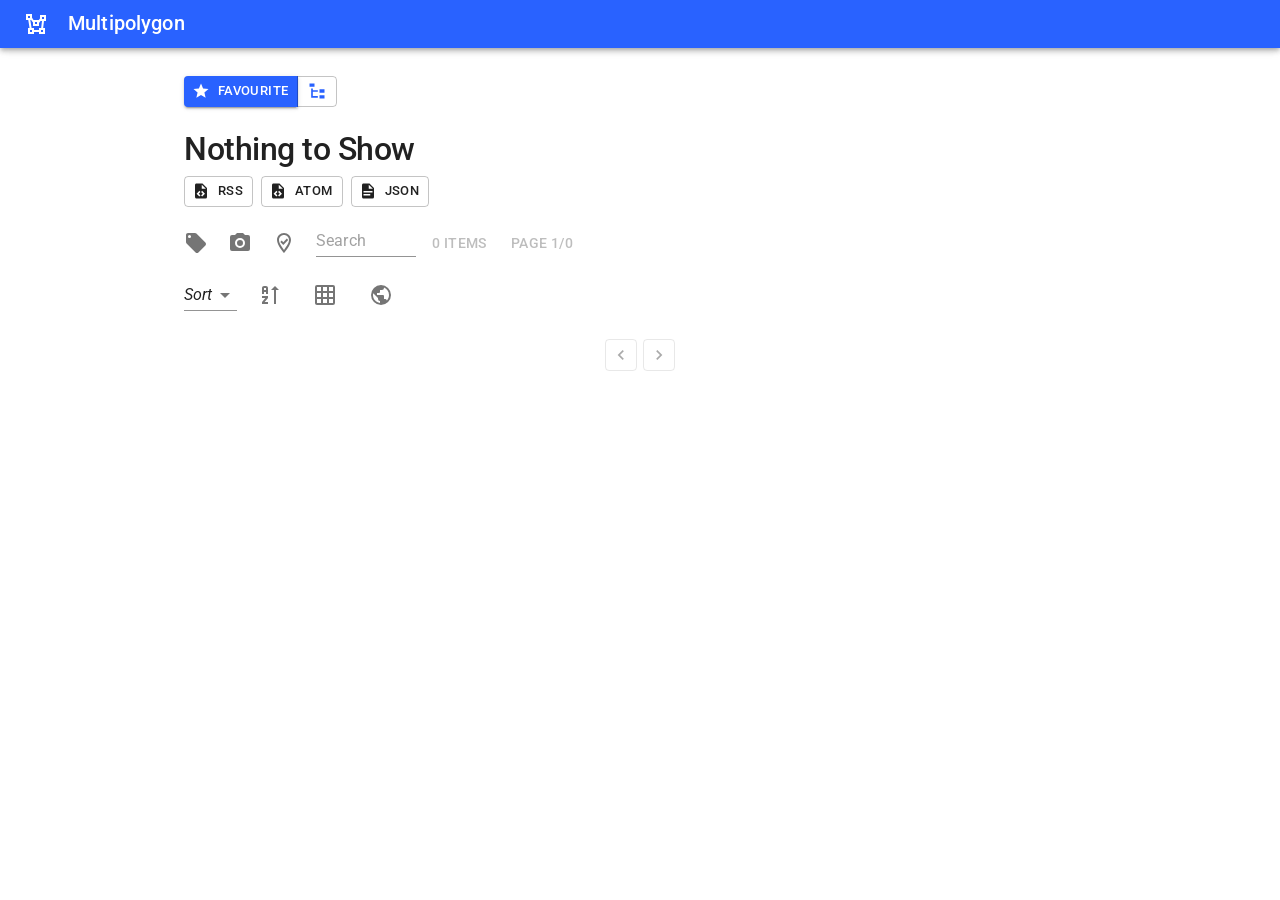
==== commit 3b3af338: "Deploying to gh-pages from  @ 50aaf7bc8484db29619eda687135caf99cb67e9e 🚀" ====
--- a/index.html
+++ b/index.html
@@ -1,4 +1,4 @@
-<!DOCTYPE html><html lang="en"><head><meta name="robots" content="noindex"/><link rel="stylesheet" href="https://fonts.googleapis.com/css?family=Roboto:300,400,500,700&amp;display=swap"/><link rel="stylesheet" href="//cdn.materialdesignicons.com/5.4.55/css/materialdesignicons.min.css"/><link rel="manifest" href="/manifest.json"/><meta property="og:type" content="website"/><meta property="og:site_name" content="Multipolygon"/><meta property="og:description" content="Blog and feed favourites."/><meta name="twitter:site" content="@multipolygon"/><meta name="application-name" content="Multipolygon"/><meta name="description" content="Blog and feed favourites."/><meta name="theme-color" content="#2962FF"/><meta name="apple-mobile-web-app-capable" content="yes"/><meta name="apple-mobile-web-app-status-bar-style" content="black-translucent"/><meta name="apple-mobile-web-app-title" content="Multipolygon"/><meta name="format-detection" content="telephone=no"/><meta name="mobile-web-app-capable" content="yes"/><meta name="viewport" content="minimum-scale=1, initial-scale=1, width=device-width, shrink-to-fit=no, user-scalable=no, viewport-fit=cover"/><link rel="shortcut icon" href="/icons/transparent/icon128.png" type="image/png"/><link rel="apple-touch-icon" href="/icons/icon32.png"/><link rel="apple-touch-icon" sizes="57x57" href="/icons/icon57.png"/><link rel="apple-touch-icon" sizes="72x72" href="/icons/icon72.png"/><link rel="apple-touch-icon" sizes="76x76" href="/icons/icon76.png"/><link rel="apple-touch-icon" sizes="114x114" href="/icons/icon114.png"/><link rel="apple-touch-icon" sizes="120x120" href="/icons/icon120.png"/><link rel="apple-touch-icon" sizes="144x144" href="/icons/icon144.png"/><link rel="apple-touch-icon" sizes="152x152" href="/icons/icon152.png"/><link rel="apple-touch-icon" sizes="180x180" href="/icons/icon180.png"/><link href="/splashscreens/iphone5_splash.png" media="(device-width: 320px) and (device-height: 568px) and (-webkit-device-pixel-ratio: 2)" rel="apple-touch-startup-image"/><link href="/splashscreens/iphone6_splash.png" media="(device-width: 375px) and (device-height: 667px) and (-webkit-device-pixel-ratio: 2)" rel="apple-touch-startup-image"/><link href="/splashscreens/iphoneplus_splash.png" media="(device-width: 621px) and (device-height: 1104px) and (-webkit-device-pixel-ratio: 3)" rel="apple-touch-startup-image"/><link href="/splashscreens/iphonex_splash.png" media="(device-width: 375px) and (device-height: 812px) and (-webkit-device-pixel-ratio: 3)" rel="apple-touch-startup-image"/><link href="/splashscreens/iphonexr_splash.png" media="(device-width: 414px) and (device-height: 896px) and (-webkit-device-pixel-ratio: 2)" rel="apple-touch-startup-image"/><link href="/splashscreens/iphonexsmax_splash.png" media="(device-width: 414px) and (device-height: 896px) and (-webkit-device-pixel-ratio: 3)" rel="apple-touch-startup-image"/><link href="/splashscreens/ipad_splash.png" media="(device-width: 768px) and (device-height: 1024px) and (-webkit-device-pixel-ratio: 2)" rel="apple-touch-startup-image"/><link href="/splashscreens/ipadpro1_splash.png" media="(device-width: 834px) and (device-height: 1112px) and (-webkit-device-pixel-ratio: 2)" rel="apple-touch-startup-image"/><link href="/splashscreens/ipadpro3_splash.png" media="(device-width: 834px) and (device-height: 1194px) and (-webkit-device-pixel-ratio: 2)" rel="apple-touch-startup-image"/><link href="/splashscreens/ipadpro2_splash.png" media="(device-width: 1024px) and (device-height: 1366px) and (-webkit-device-pixel-ratio: 2)" rel="apple-touch-startup-image"/><meta charSet="utf-8"/><meta name="viewport" content="minimum-scale=1, initial-scale=1, width=device-width"/><title>Loading... - Multipolygon</title><meta property="og:title" content="Loading..."/><meta name="next-head-count" content="4"/><link rel="preload" href="/_next/static/css/f5096278ee3c0794d596.css" as="style"/><link rel="stylesheet" href="/_next/static/css/f5096278ee3c0794d596.css"/><link rel="preload" href="/_next/static/chunks/main-53441147849dba8b6458.js" as="script"/><link rel="preload" href="/_next/static/chunks/webpack-488dc228921f1fdbc0e7.js" as="script"/><link rel="preload" href="/_next/static/chunks/framework.639a4c6d2372edf94622.js" as="script"/><link rel="preload" href="/_next/static/chunks/commons.8ccf972a789ee8e8f276.js" as="script"/><link rel="preload" href="/_next/static/chunks/6445c439895b6a140f6e8ef2c977960c6cf8c866.7e4a9c098532da2f6eb3.js" as="script"/><link rel="preload" href="/_next/static/chunks/pages/_app-76492c6a20252ba54261.js" as="script"/><link rel="preload" href="/_next/static/chunks/9f96d65d.cf4b2be8d2315743224a.js" as="script"/><link rel="preload" href="/_next/static/chunks/75fc9c18.5f09f0328eb61e208564.js" as="script"/><link rel="preload" href="/_next/static/chunks/86e1748714de7f8b1bba9602a4a7a6bc5283c1f8.05240950e2a45083fe0e.js" as="script"/><link rel="preload" href="/_next/static/chunks/pages/index-ebb892d7e1b2b025b050.js" as="script"/><style id="jss-server-side">html {
+<!DOCTYPE html><html lang="en"><head><meta name="robots" content="noindex"/><link rel="stylesheet" href="https://fonts.googleapis.com/css?family=Roboto:300,400,500,700&amp;display=swap"/><link rel="stylesheet" href="//cdn.materialdesignicons.com/5.4.55/css/materialdesignicons.min.css"/><link rel="manifest" href="/manifest.json"/><meta property="og:type" content="website"/><meta property="og:site_name" content="Multipolygon"/><meta property="og:description" content="Blog and feed favourites."/><meta name="twitter:site" content="@multipolygon"/><meta name="application-name" content="Multipolygon"/><meta name="description" content="Blog and feed favourites."/><meta name="theme-color" content="#2962FF"/><meta name="apple-mobile-web-app-capable" content="yes"/><meta name="apple-mobile-web-app-status-bar-style" content="black-translucent"/><meta name="apple-mobile-web-app-title" content="Multipolygon"/><meta name="format-detection" content="telephone=no"/><meta name="mobile-web-app-capable" content="yes"/><meta name="viewport" content="minimum-scale=1, initial-scale=1, width=device-width, shrink-to-fit=no, user-scalable=no, viewport-fit=cover"/><link rel="shortcut icon" href="/icons/transparent/icon128.png" type="image/png"/><link rel="apple-touch-icon" href="/icons/icon32.png"/><link rel="apple-touch-icon" sizes="57x57" href="/icons/icon57.png"/><link rel="apple-touch-icon" sizes="72x72" href="/icons/icon72.png"/><link rel="apple-touch-icon" sizes="76x76" href="/icons/icon76.png"/><link rel="apple-touch-icon" sizes="114x114" href="/icons/icon114.png"/><link rel="apple-touch-icon" sizes="120x120" href="/icons/icon120.png"/><link rel="apple-touch-icon" sizes="144x144" href="/icons/icon144.png"/><link rel="apple-touch-icon" sizes="152x152" href="/icons/icon152.png"/><link rel="apple-touch-icon" sizes="180x180" href="/icons/icon180.png"/><link href="/splashscreens/iphone5_splash.png" media="(device-width: 320px) and (device-height: 568px) and (-webkit-device-pixel-ratio: 2)" rel="apple-touch-startup-image"/><link href="/splashscreens/iphone6_splash.png" media="(device-width: 375px) and (device-height: 667px) and (-webkit-device-pixel-ratio: 2)" rel="apple-touch-startup-image"/><link href="/splashscreens/iphoneplus_splash.png" media="(device-width: 621px) and (device-height: 1104px) and (-webkit-device-pixel-ratio: 3)" rel="apple-touch-startup-image"/><link href="/splashscreens/iphonex_splash.png" media="(device-width: 375px) and (device-height: 812px) and (-webkit-device-pixel-ratio: 3)" rel="apple-touch-startup-image"/><link href="/splashscreens/iphonexr_splash.png" media="(device-width: 414px) and (device-height: 896px) and (-webkit-device-pixel-ratio: 2)" rel="apple-touch-startup-image"/><link href="/splashscreens/iphonexsmax_splash.png" media="(device-width: 414px) and (device-height: 896px) and (-webkit-device-pixel-ratio: 3)" rel="apple-touch-startup-image"/><link href="/splashscreens/ipad_splash.png" media="(device-width: 768px) and (device-height: 1024px) and (-webkit-device-pixel-ratio: 2)" rel="apple-touch-startup-image"/><link href="/splashscreens/ipadpro1_splash.png" media="(device-width: 834px) and (device-height: 1112px) and (-webkit-device-pixel-ratio: 2)" rel="apple-touch-startup-image"/><link href="/splashscreens/ipadpro3_splash.png" media="(device-width: 834px) and (device-height: 1194px) and (-webkit-device-pixel-ratio: 2)" rel="apple-touch-startup-image"/><link href="/splashscreens/ipadpro2_splash.png" media="(device-width: 1024px) and (device-height: 1366px) and (-webkit-device-pixel-ratio: 2)" rel="apple-touch-startup-image"/><meta charSet="utf-8"/><meta name="viewport" content="minimum-scale=1, initial-scale=1, width=device-width"/><title>Loading... - Multipolygon</title><meta property="og:title" content="Loading..."/><meta name="next-head-count" content="4"/><link rel="preload" href="/_next/static/css/f5096278ee3c0794d596.css" as="style"/><link rel="stylesheet" href="/_next/static/css/f5096278ee3c0794d596.css"/><link rel="preload" href="/_next/static/chunks/main-53441147849dba8b6458.js" as="script"/><link rel="preload" href="/_next/static/chunks/webpack-488dc228921f1fdbc0e7.js" as="script"/><link rel="preload" href="/_next/static/chunks/framework.639a4c6d2372edf94622.js" as="script"/><link rel="preload" href="/_next/static/chunks/commons.8ccf972a789ee8e8f276.js" as="script"/><link rel="preload" href="/_next/static/chunks/6445c439895b6a140f6e8ef2c977960c6cf8c866.7e4a9c098532da2f6eb3.js" as="script"/><link rel="preload" href="/_next/static/chunks/pages/_app-76492c6a20252ba54261.js" as="script"/><link rel="preload" href="/_next/static/chunks/9f96d65d.cf4b2be8d2315743224a.js" as="script"/><link rel="preload" href="/_next/static/chunks/75fc9c18.5f09f0328eb61e208564.js" as="script"/><link rel="preload" href="/_next/static/chunks/86e1748714de7f8b1bba9602a4a7a6bc5283c1f8.05240950e2a45083fe0e.js" as="script"/><link rel="preload" href="/_next/static/chunks/pages/index-f3a77227a86b4ebeeb89.js" as="script"/><style id="jss-server-side">html {
   box-sizing: border-box;
   -webkit-font-smoothing: antialiased;
   -moz-osx-font-smoothing: grayscale;
@@ -2115,4 +2115,4 @@
   }
   .MuiBadge-invisible {
     transition: transform 195ms cubic-bezier(0.4, 0, 0.2, 1) 0ms;
-  }</style></head><body><div class="main-background"></div><div class="main-container"><div id="__next"><header class="MuiPaper-root MuiAppBar-root MuiAppBar-positionFixed MuiAppBar-colorPrimary mui-fixed MuiPaper-elevation4"><div class="MuiToolbar-root MuiToolbar-dense MuiToolbar-gutters"><button class="MuiButtonBase-root MuiIconButton-root MuiIconButton-colorInherit MuiIconButton-edgeStart" tabindex="0" type="button"><span class="MuiIconButton-label"><svg class="MuiSvgIcon-root" focusable="false" viewBox="0 0 24 24" aria-hidden="true"><path d="M2,2V8H4.28L5.57,16H4V22H10V20.06L15,20.05V22H21V16H19.17L20,9H22V3H16V6.53L14.8,8H9.59L8,5.82V2M4,4H6V6H4M18,5H20V7H18M6.31,8H7.11L9,10.59V14H15V10.91L16.57,9H18L17.16,16H15V18.06H10V16H7.6M11,10H13V12H11M6,18H8V20H6M17,18H19V20H17"></path></svg></span></button><div class="MuiBox-root jss1"><a class="MuiTypography-root MuiLink-root MuiLink-underlineHover active MuiTypography-colorPrimary" style="color:white;font-size:20px;line-height:20px;font-weight:500" href="/">Multipolygon</a></div></div></header><div class="MuiToolbar-root MuiToolbar-dense MuiToolbar-gutters"></div><div class="MuiContainer-root MuiContainer-maxWidthMd"><div class="MuiBox-root jss2"><div class="MuiBox-root jss3"><div class="MuiGrid-root MuiGrid-container MuiGrid-spacing-xs-2 MuiGrid-align-items-xs-center"></div></div><div class="MuiBox-root jss4" style="overflow-wrap:break-word"><div class="MuiBox-root jss5"><h1 class="MuiTypography-root MuiTypography-h1">Loading...</h1></div></div><div class="MuiBox-root jss6"><div class="MuiGrid-root MuiGrid-container MuiGrid-spacing-xs-1 MuiGrid-align-items-xs-center"></div></div><div class="MuiBox-root jss7"><div class="MuiGrid-root MuiGrid-container MuiGrid-spacing-xs-1 MuiGrid-align-items-xs-center MuiGrid-align-content-xs-center"><div class="MuiGrid-root MuiGrid-item"><button class="MuiButtonBase-root MuiIconButton-root MuiIconButton-edgeStart" tabindex="0" type="button"><span class="MuiIconButton-label"><span class="MuiBadge-root" style="color:inherit"><svg class="MuiSvgIcon-root" focusable="false" viewBox="0 0 24 24" aria-hidden="true"><path d="M5.5,7A1.5,1.5 0 0,1 4,5.5A1.5,1.5 0 0,1 5.5,4A1.5,1.5 0 0,1 7,5.5A1.5,1.5 0 0,1 5.5,7M21.41,11.58L12.41,2.58C12.05,2.22 11.55,2 11,2H4C2.89,2 2,2.89 2,4V11C2,11.55 2.22,12.05 2.59,12.41L11.58,21.41C11.95,21.77 12.45,22 13,22C13.55,22 14.05,21.77 14.41,21.41L21.41,14.41C21.78,14.05 22,13.55 22,13C22,12.44 21.77,11.94 21.41,11.58Z"></path></svg><span class="MuiBadge-badge MuiBadge-anchorOriginTopRightRectangle MuiBadge-invisible">0</span></span></span></button></div><div class="MuiGrid-root MuiGrid-item"><button class="MuiButtonBase-root MuiIconButton-root MuiIconButton-edgeStart" tabindex="0" type="button"><span class="MuiIconButton-label"><span class="MuiBadge-root" style="color:inherit"><svg class="MuiSvgIcon-root" focusable="false" viewBox="0 0 24 24" aria-hidden="true"><path d="M4,4H7L9,2H15L17,4H20A2,2 0 0,1 22,6V18A2,2 0 0,1 20,20H4A2,2 0 0,1 2,18V6A2,2 0 0,1 4,4M12,7A5,5 0 0,0 7,12A5,5 0 0,0 12,17A5,5 0 0,0 17,12A5,5 0 0,0 12,7M12,9A3,3 0 0,1 15,12A3,3 0 0,1 12,15A3,3 0 0,1 9,12A3,3 0 0,1 12,9Z"></path></svg><span class="MuiBadge-badge MuiBadge-anchorOriginTopRightRectangle MuiBadge-colorPrimary MuiBadge-invisible"></span></span></span></button></div><div class="MuiGrid-root MuiGrid-item"><button class="MuiButtonBase-root MuiIconButton-root MuiIconButton-edgeStart" tabindex="0" type="button"><span class="MuiIconButton-label"><span class="MuiBadge-root" style="color:inherit"><svg class="MuiSvgIcon-root" focusable="false" viewBox="0 0 24 24" aria-hidden="true"><path d="M12 4C14.8 4 17 6.2 17 9C17 11.9 14.1 16.2 12 18.9C9.9 16.2 7 11.9 7 9C7 6.2 9.2 4 12 4M12 2C8.1 2 5 5.1 5 9C5 14.2 12 22 12 22S19 14.2 19 9C19 5.1 15.9 2 12 2M11.3 14L16.2 9L14.8 7.6L11.3 11.2L9.7 9.6L8.3 11L11.3 14Z"></path></svg><span class="MuiBadge-badge MuiBadge-anchorOriginTopRightRectangle MuiBadge-colorPrimary MuiBadge-invisible"></span></span></span></button></div><div class="MuiGrid-root MuiGrid-item"><div class="MuiFormControl-root MuiTextField-root" style="width:100px"><div class="MuiInputBase-root MuiInput-root MuiInput-underline MuiInputBase-formControl MuiInput-formControl MuiInputBase-marginDense MuiInput-marginDense"><input type="text" aria-invalid="false" placeholder="Search" value="" class="MuiInputBase-input MuiInput-input MuiInputBase-inputMarginDense MuiInput-inputMarginDense"/></div></div></div><div class="MuiGrid-root MuiGrid-item"><button class="MuiButtonBase-root MuiButton-root MuiButton-text Mui-disabled Mui-disabled" tabindex="-1" type="button" disabled="" title="0 items"><span class="MuiButton-label">0<!-- --> items</span></button></div></div></div><div class="MuiBox-root jss8"><div class="MuiGrid-root MuiGrid-container MuiGrid-spacing-xs-1 MuiGrid-align-items-xs-center MuiGrid-align-content-xs-center"><div class="MuiGrid-root MuiGrid-item"><div class="MuiInputBase-root MuiInput-root MuiInput-underline"><div class="MuiSelect-root MuiSelect-select MuiSelect-selectMenu MuiInputBase-input MuiInput-input" tabindex="0" role="button" aria-haspopup="listbox"><em>Sort</em></div><input value="default" aria-hidden="true" tabindex="-1" class="MuiSelect-nativeInput"/><svg class="MuiSvgIcon-root MuiSelect-icon" focusable="false" viewBox="0 0 24 24" aria-hidden="true"><path d="M7 10l5 5 5-5z"></path></svg></div></div><div class="MuiGrid-root MuiGrid-item"><button class="MuiButtonBase-root MuiIconButton-root" tabindex="0" type="button"><span class="MuiIconButton-label"><svg class="MuiSvgIcon-root" focusable="false" viewBox="0 0 24 24" aria-hidden="true"><path d="M19 7H22L18 3L14 7H17V21H19M11 13V15L7.67 19H11V21H5V19L8.33 15H5V13M9 3H7C5.9 3 5 3.9 5 5V11H7V9H9V11H11V5C11 3.9 10.11 3 9 3M9 7H7V5H9Z"></path></svg></span></button></div><div class="MuiGrid-root MuiGrid-item"><button class="MuiButtonBase-root MuiIconButton-root" tabindex="0" type="button"><span class="MuiIconButton-label"><svg class="MuiSvgIcon-root" focusable="false" viewBox="0 0 24 24" aria-hidden="true"><path d="M10,4V8H14V4H10M16,4V8H20V4H16M16,10V14H20V10H16M16,16V20H20V16H16M14,20V16H10V20H14M8,20V16H4V20H8M8,14V10H4V14H8M8,8V4H4V8H8M10,14H14V10H10V14M4,2H20A2,2 0 0,1 22,4V20A2,2 0 0,1 20,22H4C2.92,22 2,21.1 2,20V4A2,2 0 0,1 4,2Z"></path></svg></span></button></div><div class="MuiGrid-root MuiGrid-item"><button class="MuiButtonBase-root MuiIconButton-root" tabindex="0" type="button"><span class="MuiIconButton-label"><svg class="MuiSvgIcon-root" focusable="false" viewBox="0 0 24 24" aria-hidden="true"><path d="M17.9,17.39C17.64,16.59 16.89,16 16,16H15V13A1,1 0 0,0 14,12H8V10H10A1,1 0 0,0 11,9V7H13A2,2 0 0,0 15,5V4.59C17.93,5.77 20,8.64 20,12C20,14.08 19.2,15.97 17.9,17.39M11,19.93C7.05,19.44 4,16.08 4,12C4,11.38 4.08,10.78 4.21,10.21L9,15V16A2,2 0 0,0 11,18M12,2A10,10 0 0,0 2,12A10,10 0 0,0 12,22A10,10 0 0,0 22,12A10,10 0 0,0 12,2Z"></path></svg></span></button></div></div></div><div id="top"></div><div class="MuiBox-root jss9" id="feed-items-grid"><div class="MuiGrid-root MuiGrid-container MuiGrid-spacing-xs-2 MuiGrid-align-items-xs-flex-start"></div></div><div class="MuiBox-root jss10"><nav aria-label="pagination navigation" class="MuiPagination-root"><ul class="MuiPagination-ul"><li><button class="MuiButtonBase-root MuiPaginationItem-root MuiPaginationItem-page MuiPaginationItem-outlined MuiPaginationItem-rounded Mui-disabled Mui-disabled" tabindex="-1" type="button" disabled="" aria-label="Go to previous page"><svg class="MuiSvgIcon-root MuiPaginationItem-icon" focusable="false" viewBox="0 0 24 24" aria-hidden="true"><path d="M15.41 7.41L14 6l-6 6 6 6 1.41-1.41L10.83 12z"></path></svg></button></li><li><button class="MuiButtonBase-root MuiPaginationItem-root MuiPaginationItem-page MuiPaginationItem-outlined MuiPaginationItem-rounded Mui-disabled Mui-disabled" tabindex="-1" type="button" disabled="" aria-label="Go to next page"><svg class="MuiSvgIcon-root MuiPaginationItem-icon" focusable="false" viewBox="0 0 24 24" aria-hidden="true"><path d="M10 6L8.59 7.41 13.17 12l-4.58 4.59L10 18l6-6z"></path></svg></button></li></ul></nav></div></div></div></div></div><div class="status-bar-background"></div><script src="/leaflet.js"></script><script async="" src="//embedr.flickr.com/assets/client-code.js" charSet="utf-8"></script><script id="__NEXT_DATA__" type="application/json">{"props":{"pageProps":{}},"page":"/","query":{},"buildId":"hf5YvU415smjPaboh5k14","nextExport":true,"autoExport":true,"isFallback":false}</script><script nomodule="" src="/_next/static/chunks/polyfills-c0664c850fd807bc92c2.js"></script><script src="/_next/static/chunks/main-53441147849dba8b6458.js" async=""></script><script src="/_next/static/chunks/webpack-488dc228921f1fdbc0e7.js" async=""></script><script src="/_next/static/chunks/framework.639a4c6d2372edf94622.js" async=""></script><script src="/_next/static/chunks/commons.8ccf972a789ee8e8f276.js" async=""></script><script src="/_next/static/chunks/6445c439895b6a140f6e8ef2c977960c6cf8c866.7e4a9c098532da2f6eb3.js" async=""></script><script src="/_next/static/chunks/pages/_app-76492c6a20252ba54261.js" async=""></script><script src="/_next/static/chunks/9f96d65d.cf4b2be8d2315743224a.js" async=""></script><script src="/_next/static/chunks/75fc9c18.5f09f0328eb61e208564.js" async=""></script><script src="/_next/static/chunks/86e1748714de7f8b1bba9602a4a7a6bc5283c1f8.05240950e2a45083fe0e.js" async=""></script><script src="/_next/static/chunks/pages/index-ebb892d7e1b2b025b050.js" async=""></script><script src="/_next/static/hf5YvU415smjPaboh5k14/_buildManifest.js" async=""></script><script src="/_next/static/hf5YvU415smjPaboh5k14/_ssgManifest.js" async=""></script></body></html>+  }</style></head><body><div class="main-background"></div><div class="main-container"><div id="__next"><header class="MuiPaper-root MuiAppBar-root MuiAppBar-positionFixed MuiAppBar-colorPrimary mui-fixed MuiPaper-elevation4"><div class="MuiToolbar-root MuiToolbar-dense MuiToolbar-gutters"><button class="MuiButtonBase-root MuiIconButton-root MuiIconButton-colorInherit MuiIconButton-edgeStart" tabindex="0" type="button"><span class="MuiIconButton-label"><svg class="MuiSvgIcon-root" focusable="false" viewBox="0 0 24 24" aria-hidden="true"><path d="M2,2V8H4.28L5.57,16H4V22H10V20.06L15,20.05V22H21V16H19.17L20,9H22V3H16V6.53L14.8,8H9.59L8,5.82V2M4,4H6V6H4M18,5H20V7H18M6.31,8H7.11L9,10.59V14H15V10.91L16.57,9H18L17.16,16H15V18.06H10V16H7.6M11,10H13V12H11M6,18H8V20H6M17,18H19V20H17"></path></svg></span></button><div class="MuiBox-root jss1"><a class="MuiTypography-root MuiLink-root MuiLink-underlineHover active MuiTypography-colorPrimary" style="color:white;font-size:20px;line-height:20px;font-weight:500" href="/">Multipolygon</a></div></div></header><div class="MuiToolbar-root MuiToolbar-dense MuiToolbar-gutters"></div><div class="MuiContainer-root MuiContainer-maxWidthMd"><div class="MuiBox-root jss2"><div class="MuiBox-root jss3"><div class="MuiGrid-root MuiGrid-container MuiGrid-spacing-xs-2 MuiGrid-align-items-xs-center"></div></div><div class="MuiBox-root jss4" style="overflow-wrap:break-word"><div class="MuiBox-root jss5"><h1 class="MuiTypography-root MuiTypography-h1">Loading...</h1></div></div><div class="MuiBox-root jss6"><div class="MuiGrid-root MuiGrid-container MuiGrid-spacing-xs-1 MuiGrid-align-items-xs-center"></div></div><div class="MuiBox-root jss7"><div class="MuiGrid-root MuiGrid-container MuiGrid-spacing-xs-1 MuiGrid-align-items-xs-center MuiGrid-align-content-xs-center"><div class="MuiGrid-root MuiGrid-item"><button class="MuiButtonBase-root MuiIconButton-root MuiIconButton-edgeStart" tabindex="0" type="button"><span class="MuiIconButton-label"><span class="MuiBadge-root" style="color:inherit"><svg class="MuiSvgIcon-root" focusable="false" viewBox="0 0 24 24" aria-hidden="true"><path d="M5.5,7A1.5,1.5 0 0,1 4,5.5A1.5,1.5 0 0,1 5.5,4A1.5,1.5 0 0,1 7,5.5A1.5,1.5 0 0,1 5.5,7M21.41,11.58L12.41,2.58C12.05,2.22 11.55,2 11,2H4C2.89,2 2,2.89 2,4V11C2,11.55 2.22,12.05 2.59,12.41L11.58,21.41C11.95,21.77 12.45,22 13,22C13.55,22 14.05,21.77 14.41,21.41L21.41,14.41C21.78,14.05 22,13.55 22,13C22,12.44 21.77,11.94 21.41,11.58Z"></path></svg><span class="MuiBadge-badge MuiBadge-anchorOriginTopRightRectangle MuiBadge-invisible">0</span></span></span></button></div><div class="MuiGrid-root MuiGrid-item"><button class="MuiButtonBase-root MuiIconButton-root MuiIconButton-edgeStart" tabindex="0" type="button"><span class="MuiIconButton-label"><span class="MuiBadge-root" style="color:inherit"><svg class="MuiSvgIcon-root" focusable="false" viewBox="0 0 24 24" aria-hidden="true"><path d="M4,4H7L9,2H15L17,4H20A2,2 0 0,1 22,6V18A2,2 0 0,1 20,20H4A2,2 0 0,1 2,18V6A2,2 0 0,1 4,4M12,7A5,5 0 0,0 7,12A5,5 0 0,0 12,17A5,5 0 0,0 17,12A5,5 0 0,0 12,7M12,9A3,3 0 0,1 15,12A3,3 0 0,1 12,15A3,3 0 0,1 9,12A3,3 0 0,1 12,9Z"></path></svg><span class="MuiBadge-badge MuiBadge-anchorOriginTopRightRectangle MuiBadge-colorPrimary MuiBadge-invisible"></span></span></span></button></div><div class="MuiGrid-root MuiGrid-item"><button class="MuiButtonBase-root MuiIconButton-root MuiIconButton-edgeStart" tabindex="0" type="button"><span class="MuiIconButton-label"><span class="MuiBadge-root" style="color:inherit"><svg class="MuiSvgIcon-root" focusable="false" viewBox="0 0 24 24" aria-hidden="true"><path d="M12 4C14.8 4 17 6.2 17 9C17 11.9 14.1 16.2 12 18.9C9.9 16.2 7 11.9 7 9C7 6.2 9.2 4 12 4M12 2C8.1 2 5 5.1 5 9C5 14.2 12 22 12 22S19 14.2 19 9C19 5.1 15.9 2 12 2M11.3 14L16.2 9L14.8 7.6L11.3 11.2L9.7 9.6L8.3 11L11.3 14Z"></path></svg><span class="MuiBadge-badge MuiBadge-anchorOriginTopRightRectangle MuiBadge-colorPrimary MuiBadge-invisible"></span></span></span></button></div><div class="MuiGrid-root MuiGrid-item"><div class="MuiFormControl-root MuiTextField-root" style="width:100px"><div class="MuiInputBase-root MuiInput-root MuiInput-underline MuiInputBase-formControl MuiInput-formControl MuiInputBase-marginDense MuiInput-marginDense"><input type="text" aria-invalid="false" placeholder="Search" value="" class="MuiInputBase-input MuiInput-input MuiInputBase-inputMarginDense MuiInput-inputMarginDense"/></div></div></div><div class="MuiGrid-root MuiGrid-item"><button class="MuiButtonBase-root MuiButton-root MuiButton-text Mui-disabled Mui-disabled" tabindex="-1" type="button" disabled="" title="0 items"><span class="MuiButton-label">0<!-- --> items</span></button></div></div></div><div class="MuiBox-root jss8"><div class="MuiGrid-root MuiGrid-container MuiGrid-spacing-xs-1 MuiGrid-align-items-xs-center MuiGrid-align-content-xs-center"><div class="MuiGrid-root MuiGrid-item"><div class="MuiInputBase-root MuiInput-root MuiInput-underline"><div class="MuiSelect-root MuiSelect-select MuiSelect-selectMenu MuiInputBase-input MuiInput-input" tabindex="0" role="button" aria-haspopup="listbox"><em>Sort</em></div><input value="default" aria-hidden="true" tabindex="-1" class="MuiSelect-nativeInput"/><svg class="MuiSvgIcon-root MuiSelect-icon" focusable="false" viewBox="0 0 24 24" aria-hidden="true"><path d="M7 10l5 5 5-5z"></path></svg></div></div><div class="MuiGrid-root MuiGrid-item"><button class="MuiButtonBase-root MuiIconButton-root" tabindex="0" type="button"><span class="MuiIconButton-label"><svg class="MuiSvgIcon-root" focusable="false" viewBox="0 0 24 24" aria-hidden="true"><path d="M19 7H22L18 3L14 7H17V21H19M11 13V15L7.67 19H11V21H5V19L8.33 15H5V13M9 3H7C5.9 3 5 3.9 5 5V11H7V9H9V11H11V5C11 3.9 10.11 3 9 3M9 7H7V5H9Z"></path></svg></span></button></div><div class="MuiGrid-root MuiGrid-item"><button class="MuiButtonBase-root MuiIconButton-root" tabindex="0" type="button"><span class="MuiIconButton-label"><svg class="MuiSvgIcon-root" focusable="false" viewBox="0 0 24 24" aria-hidden="true"><path d="M10,4V8H14V4H10M16,4V8H20V4H16M16,10V14H20V10H16M16,16V20H20V16H16M14,20V16H10V20H14M8,20V16H4V20H8M8,14V10H4V14H8M8,8V4H4V8H8M10,14H14V10H10V14M4,2H20A2,2 0 0,1 22,4V20A2,2 0 0,1 20,22H4C2.92,22 2,21.1 2,20V4A2,2 0 0,1 4,2Z"></path></svg></span></button></div><div class="MuiGrid-root MuiGrid-item"><button class="MuiButtonBase-root MuiIconButton-root" tabindex="0" type="button"><span class="MuiIconButton-label"><svg class="MuiSvgIcon-root" focusable="false" viewBox="0 0 24 24" aria-hidden="true"><path d="M17.9,17.39C17.64,16.59 16.89,16 16,16H15V13A1,1 0 0,0 14,12H8V10H10A1,1 0 0,0 11,9V7H13A2,2 0 0,0 15,5V4.59C17.93,5.77 20,8.64 20,12C20,14.08 19.2,15.97 17.9,17.39M11,19.93C7.05,19.44 4,16.08 4,12C4,11.38 4.08,10.78 4.21,10.21L9,15V16A2,2 0 0,0 11,18M12,2A10,10 0 0,0 2,12A10,10 0 0,0 12,22A10,10 0 0,0 22,12A10,10 0 0,0 12,2Z"></path></svg></span></button></div></div></div><div id="top"></div><div class="MuiBox-root jss9" id="feed-items-grid"><div class="MuiGrid-root MuiGrid-container MuiGrid-spacing-xs-2 MuiGrid-align-items-xs-flex-start"></div></div><div class="MuiBox-root jss10"><nav aria-label="pagination navigation" class="MuiPagination-root"><ul class="MuiPagination-ul"><li><button class="MuiButtonBase-root MuiPaginationItem-root MuiPaginationItem-page MuiPaginationItem-outlined MuiPaginationItem-rounded Mui-disabled Mui-disabled" tabindex="-1" type="button" disabled="" aria-label="Go to previous page"><svg class="MuiSvgIcon-root MuiPaginationItem-icon" focusable="false" viewBox="0 0 24 24" aria-hidden="true"><path d="M15.41 7.41L14 6l-6 6 6 6 1.41-1.41L10.83 12z"></path></svg></button></li><li><button class="MuiButtonBase-root MuiPaginationItem-root MuiPaginationItem-page MuiPaginationItem-outlined MuiPaginationItem-rounded Mui-disabled Mui-disabled" tabindex="-1" type="button" disabled="" aria-label="Go to next page"><svg class="MuiSvgIcon-root MuiPaginationItem-icon" focusable="false" viewBox="0 0 24 24" aria-hidden="true"><path d="M10 6L8.59 7.41 13.17 12l-4.58 4.59L10 18l6-6z"></path></svg></button></li></ul></nav></div></div></div></div></div><div class="status-bar-background"></div><script src="/leaflet.js"></script><script async="" src="//embedr.flickr.com/assets/client-code.js" charSet="utf-8"></script><script id="__NEXT_DATA__" type="application/json">{"props":{"pageProps":{}},"page":"/","query":{},"buildId":"53LqVHsK9eUVHu4WCAr2T","nextExport":true,"autoExport":true,"isFallback":false}</script><script nomodule="" src="/_next/static/chunks/polyfills-c0664c850fd807bc92c2.js"></script><script src="/_next/static/chunks/main-53441147849dba8b6458.js" async=""></script><script src="/_next/static/chunks/webpack-488dc228921f1fdbc0e7.js" async=""></script><script src="/_next/static/chunks/framework.639a4c6d2372edf94622.js" async=""></script><script src="/_next/static/chunks/commons.8ccf972a789ee8e8f276.js" async=""></script><script src="/_next/static/chunks/6445c439895b6a140f6e8ef2c977960c6cf8c866.7e4a9c098532da2f6eb3.js" async=""></script><script src="/_next/static/chunks/pages/_app-76492c6a20252ba54261.js" async=""></script><script src="/_next/static/chunks/9f96d65d.cf4b2be8d2315743224a.js" async=""></script><script src="/_next/static/chunks/75fc9c18.5f09f0328eb61e208564.js" async=""></script><script src="/_next/static/chunks/86e1748714de7f8b1bba9602a4a7a6bc5283c1f8.05240950e2a45083fe0e.js" async=""></script><script src="/_next/static/chunks/pages/index-f3a77227a86b4ebeeb89.js" async=""></script><script src="/_next/static/53LqVHsK9eUVHu4WCAr2T/_buildManifest.js" async=""></script><script src="/_next/static/53LqVHsK9eUVHu4WCAr2T/_ssgManifest.js" async=""></script></body></html>
